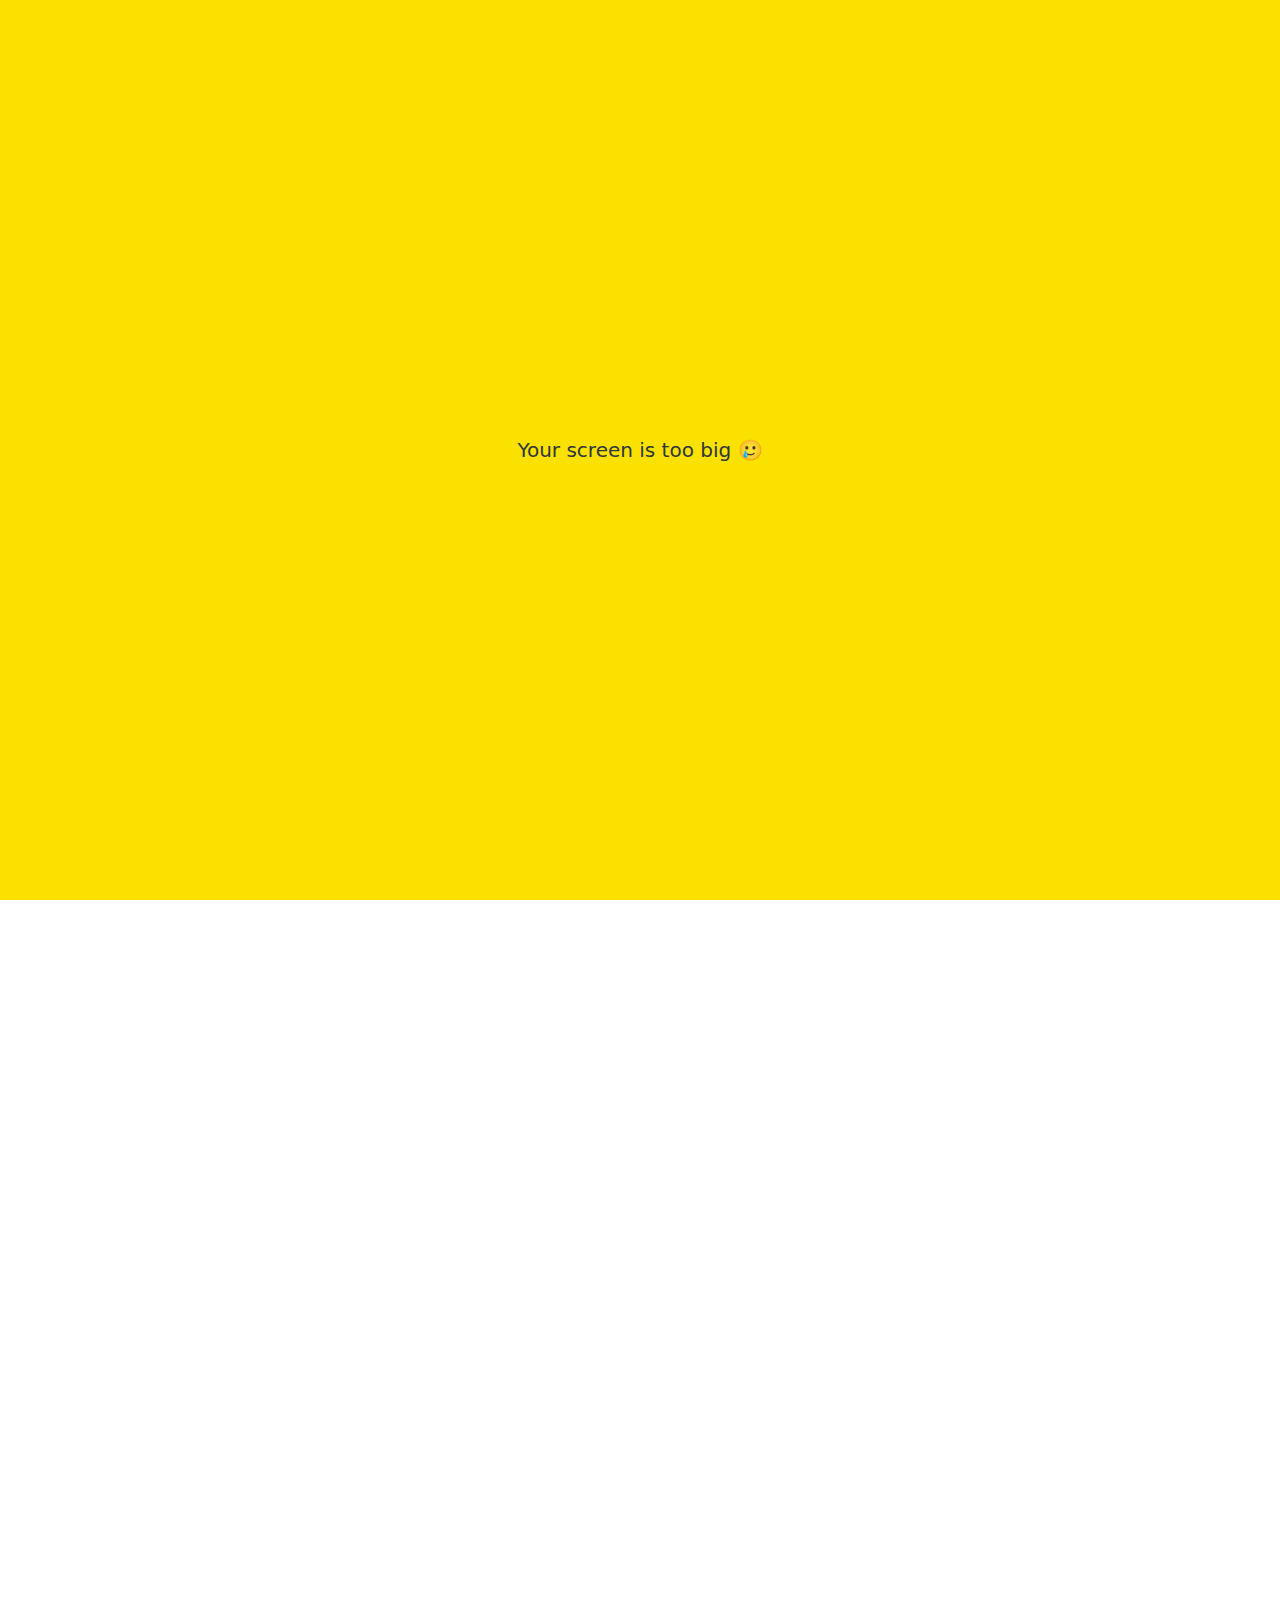
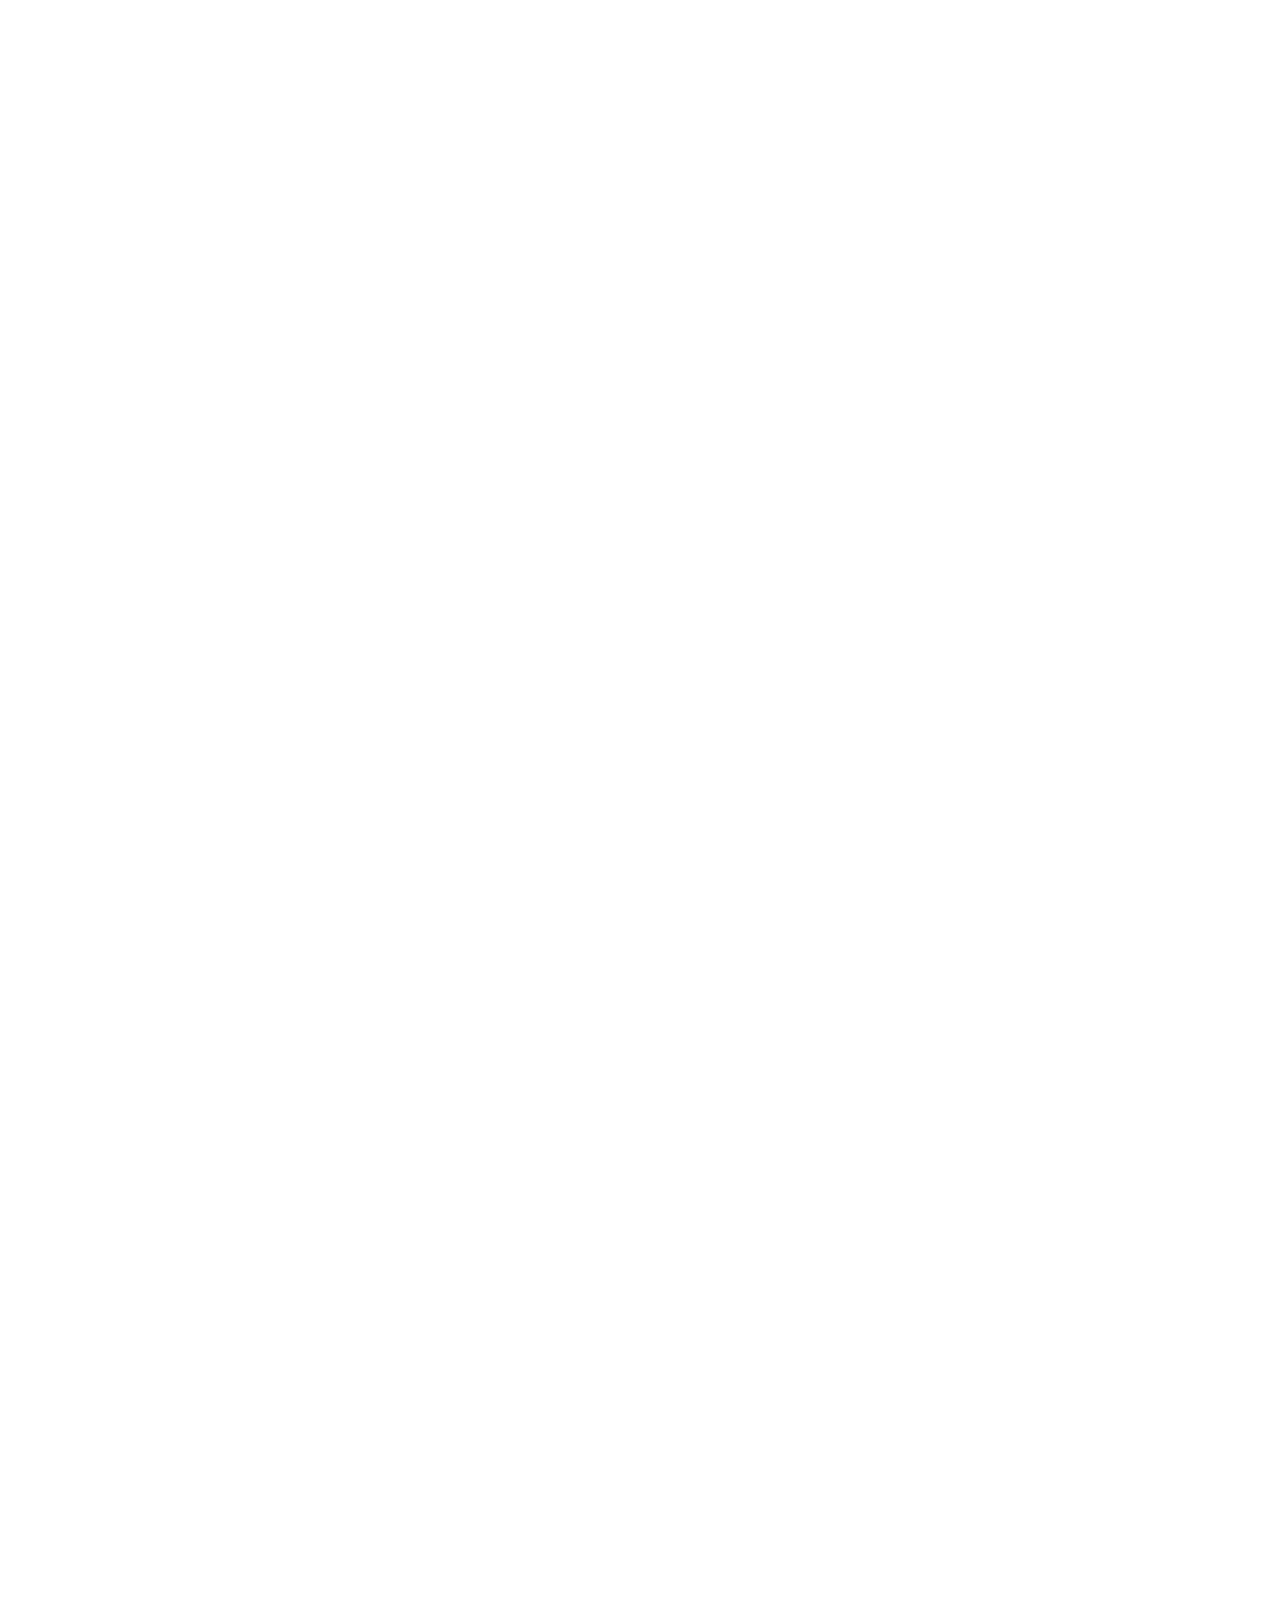
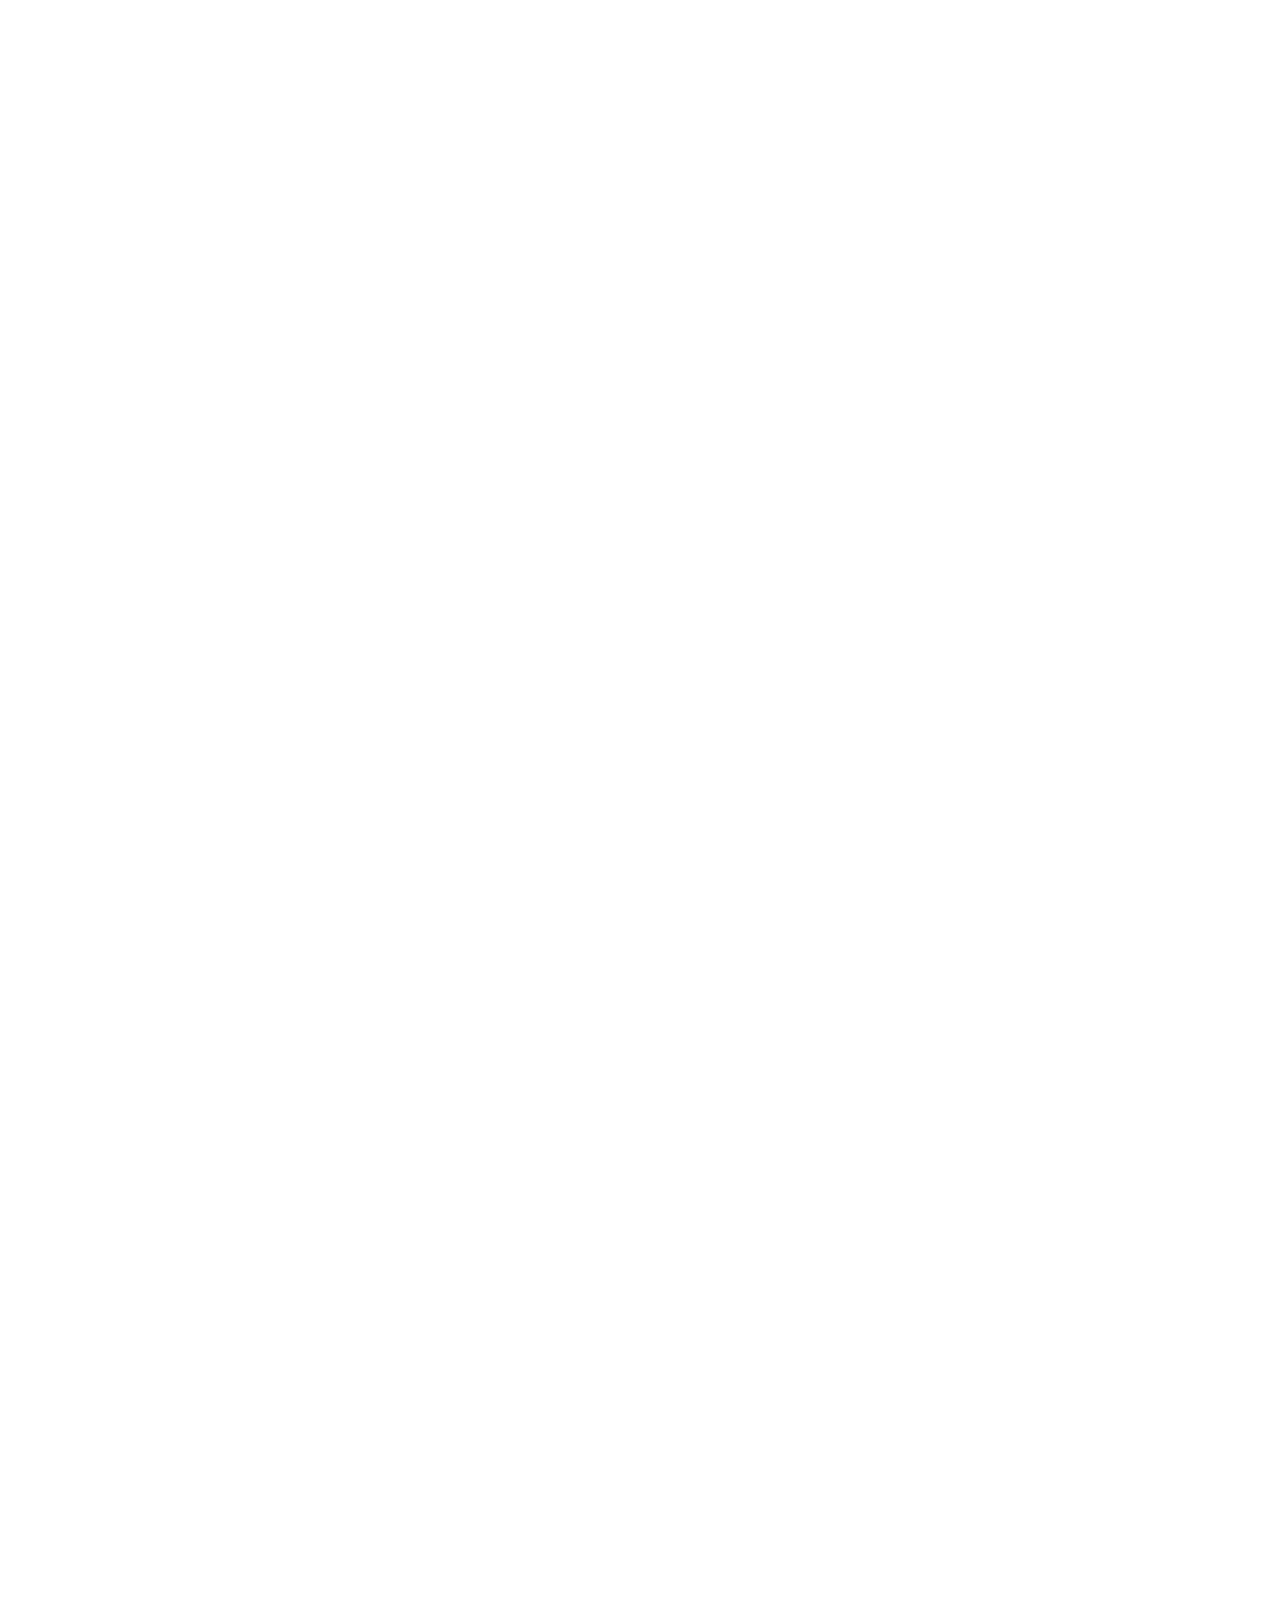
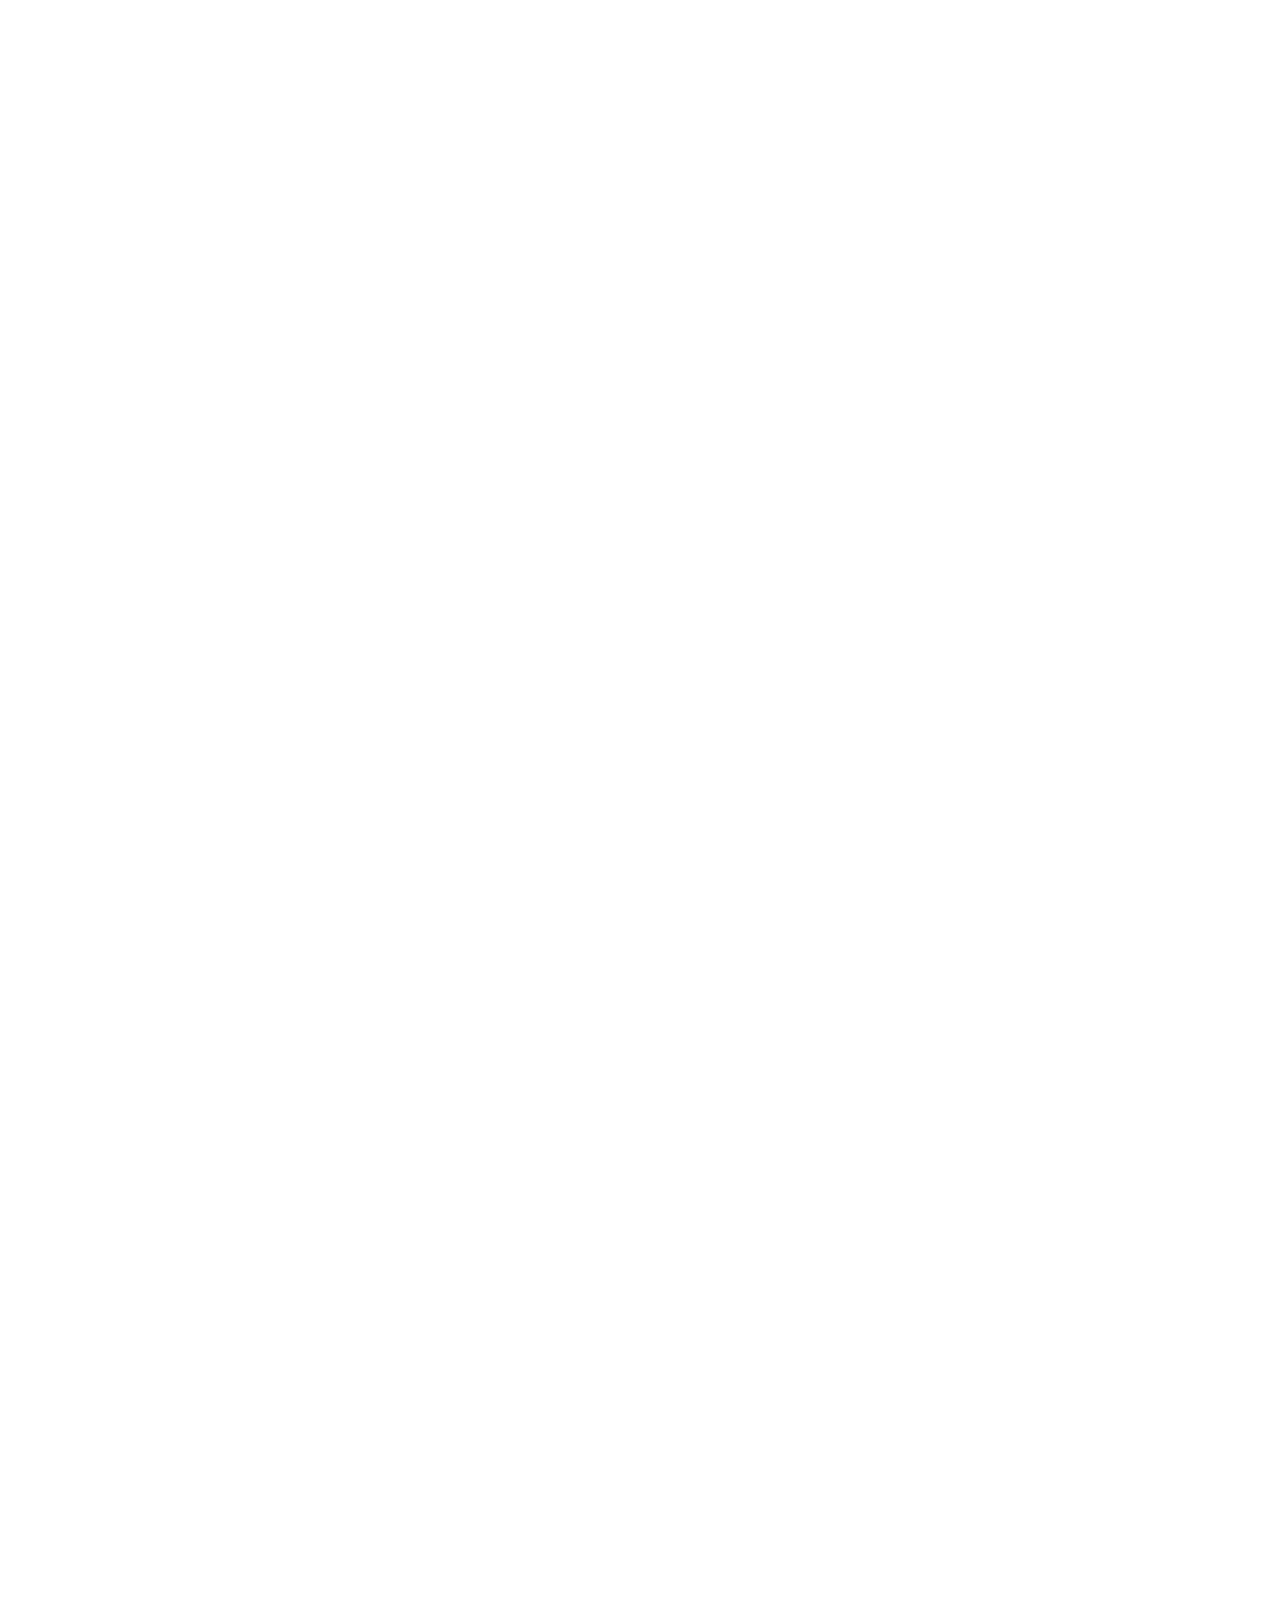
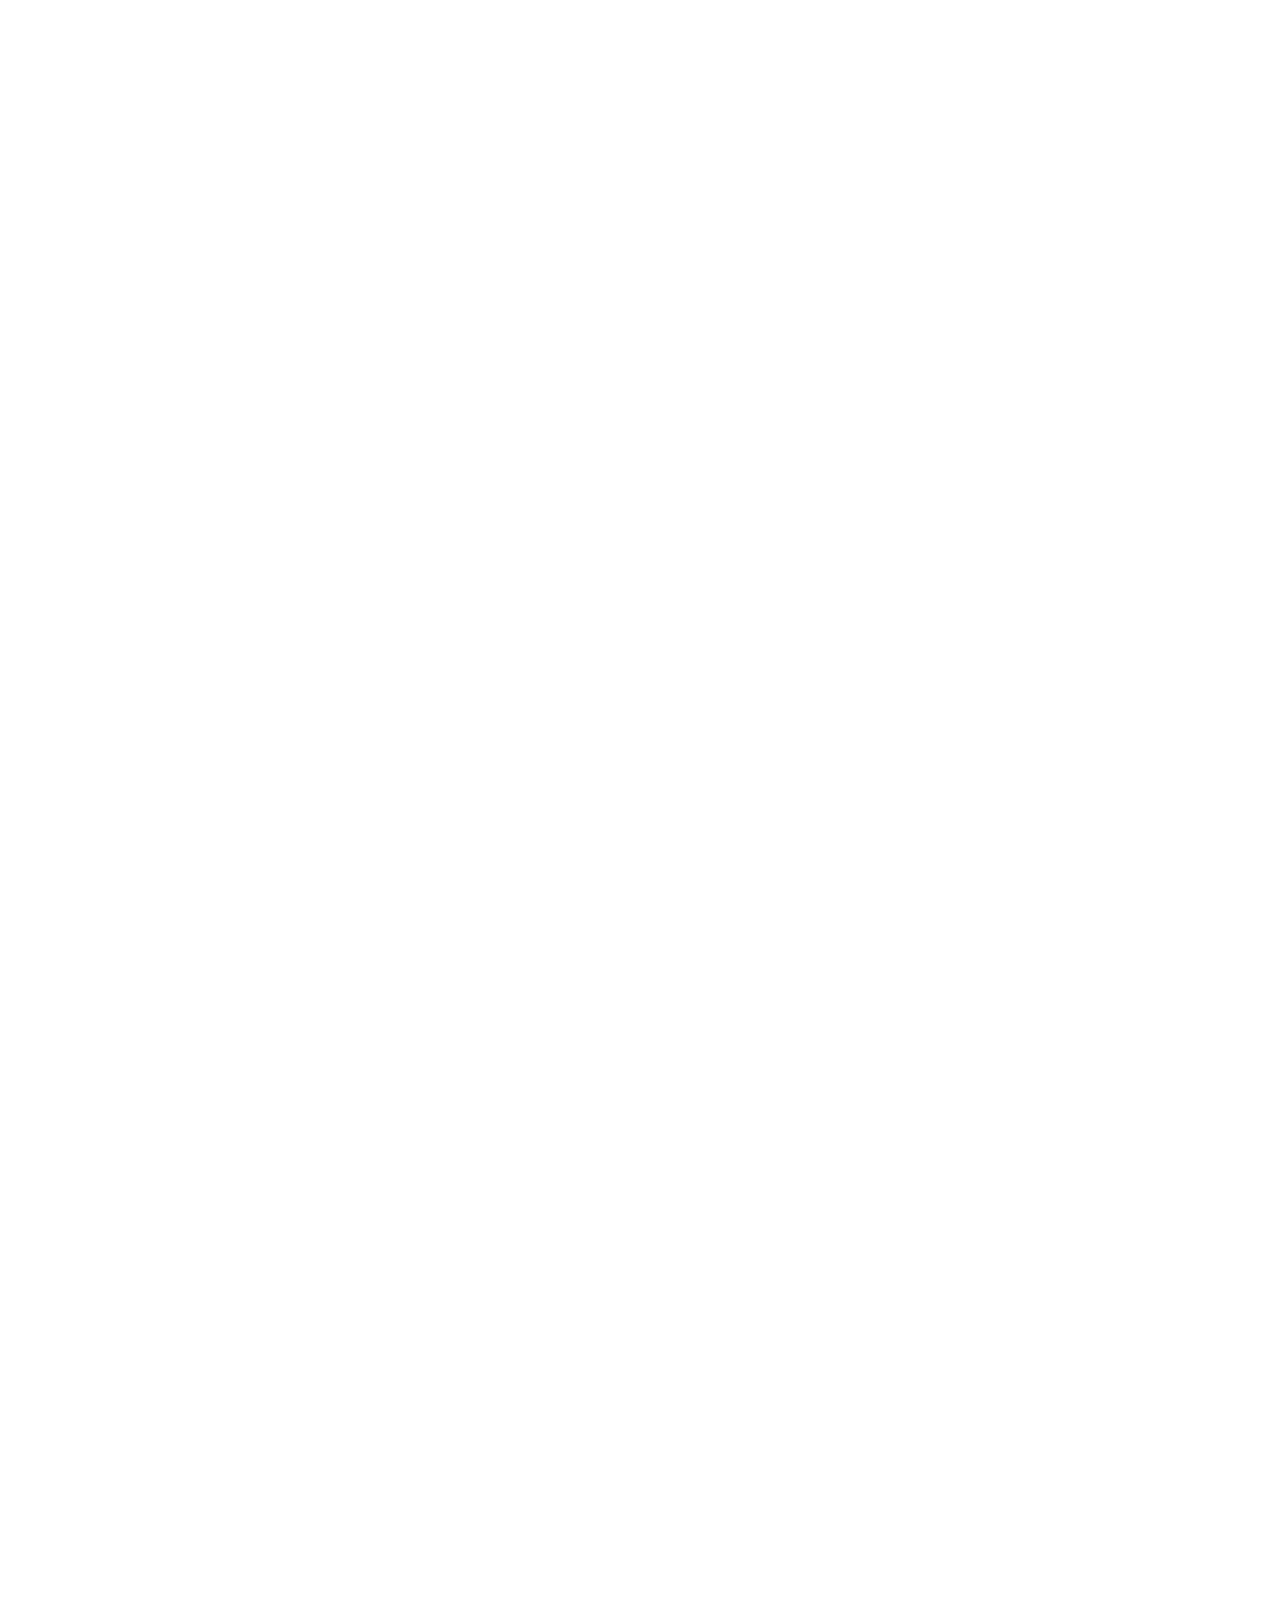
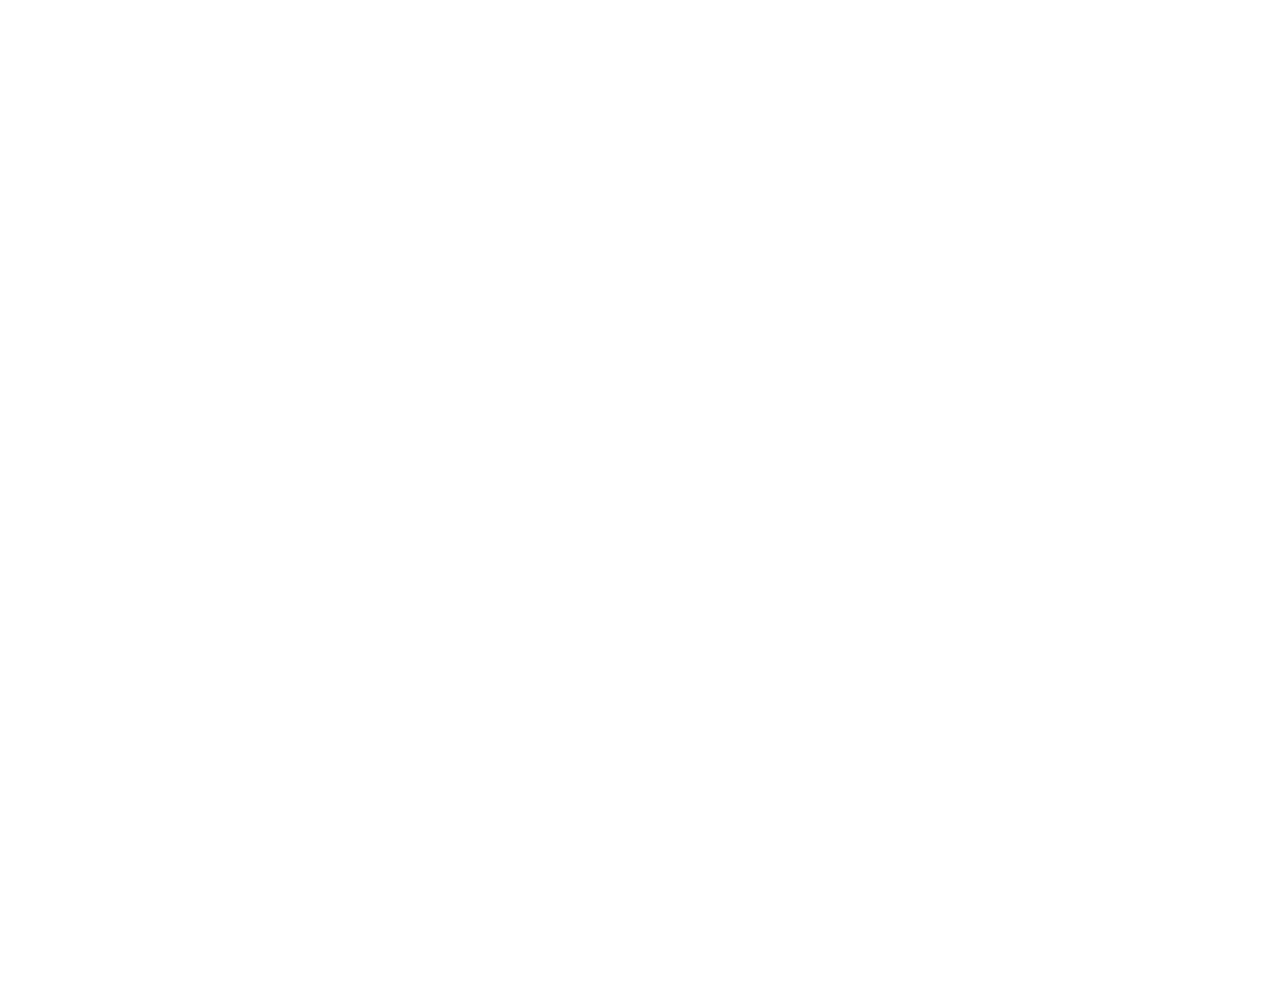
==== friends.html @ d77e9cbd "done" ====
<!DOCTYPE html>
<html lang="en">
<head>
    <meta charset="UTF-8">
    <meta http-equiv="X-UA-Compatible" content="IE=edge">
    <meta name="viewport" content="width=device-width, initial-scale=1.0">
    <link rel="stylesheet" href="css/styles.css">
    <title>Friends - Kokoa Talk</title>
</head>

<body>
    <div class="status-bar">
        <div class="status-bar__column">
            <span> No Service</span>
            <i class="fas fa-wifi"></i>
        </div>
        <div class="status-bar__column">
            <span>18:43</span>
        </div>
        <div class="status-bar__column">
            <span>11%</span>
            <i class="fas fa-battery-three-quarters"></i>
            <i class="fas fa-bolt"></i>
        </div>
    </div>

    <header class="screen-header">
        <h1 class="screen-header__title">Friends</h1>
        <div class="screen-header__icons">
            <span><i class="fas fa-search fa-lg"></i></span>
            <span><i class="fas fa-music fa-lg"></i></span>
            <a href="settings.html"><span><i class="fas fa-cog fa-lg"></i></span></a>
        </div>
    </header>

    <a id="friedns-display-link">
        <i class="fas fa-info-circle"></i>
        Friends' Names Display
        <i class="fas fa-chevron-right fa-sm"></i>
    </a>

    <main class="friends-screen">
        <div class="user-component">
            <div class="user-component__column">
                <img class="user-component__avatar user-component__avatar--xl" src="https://d1telmomo28umc.cloudfront.net/media/public/avatars/mature0722-1662482325.jpg" alt="">
                <div class="user-component__text">
                    <h4 class="user-component__title">Kang Mireu</h4>
                    <!-- <h6 class="user-component__subtitle">this text is subtitle</h6> -->
                </div>
            </div>
            <div class="user-component__column">
            </div>
        </div>
        <div class="friends-screen__channel">
             <div class="friends-screen__channel-header">
                Channel
                <i class="fas fa-chevron-up fa-sm"></i>
             </div>
        </div>
        <div class="user-component">
            <div class="user-component__column">
                <img class="user-component__avatar user-component__avatar--sm" src="http://kormedi.com/wp-content/uploads/2021/01/eab3a0ec9691ec9db4-580x387.jpg" alt="">
                <div class="user-component__text">
                    <h4 class="user-component__title user-component__title--not-bold">Kang Mireu</h4>
                </div>
            </div>
            <div class="user-component__column">
                <div>
                    <span>2</span>
                    <i class="fas fa-chevron-right fa-sm"></i>
                </div>
 
            </div>
        </div>
    </main>
    <nav class="nav">
        <ul class="nav__list">
            <li class="nav__btn">
                <a class="nav__link" href="friends.html">
                    <i class="fas fa-user fa-2x"></i>
                </a>
            </li>
            <li class="nav__btn">
                <a class="nav__link" href="chats.html">
                    <span class="nav__notification badge">1</span>
                    <i class="far fa-comment fa-2x"></i>
                </a>
            </li>
            <li class="nav__btn">
                <a class="nav__link" href="find.html">
                    <i class="fas fa-search fa-2x"></i>
                </a>
            </li>
            <li class="nav__btn">
                <a class="nav__link" href="more.html">
                    <span class="red-dot"></span>
                    <i class="fas fa-ellipsis-h fa-2x"></i>
                </a>
            </li>
        </ul>
    </nav>
    <div id="splash-screen">
        <i class="fas fa-comment"></i>
    </div>

    <div id="no-mobile">
        <span>Your screen is too big 🥲</span>
    </div>

    <script src="https://kit.fontawesome.com/6478f529f2.js"
    crossorigin="anonymous"></script>
</body>
</html>
<i ></i>
---- css/styles.css ----
@import url('https://fonts.googleapis.com/css2?family=Open+Sans:wght@500;600;700&display=swap');
@import "reset.css";
@import "variables.css";

/* componentes */
@import "components/status-bar.css";
@import "components/nav-ber.css";
@import "components/screen-header.css";
@import "components/user-component.css";
@import "components/badge.css";
@import "components/icon-row.css";
@import "components/alt-screen-header.css";
@import "components/no-mobile.css";

/* Screens */
@import "screens/login.css";
@import "screens/friends.css";
@import "screens/find.css";
@import "screens/more.css";
@import "screens/settings.css";
@import "screens/chat.css";

body{
    font-family:system-ui, -apple-system, BlinkMacSystemFont, 'Segoe UI', Roboto, Oxygen, Ubuntu, Cantarell, 'Open Sans', 'Helvetica Neue', sans-serif;
    height: 1000vh;
    color: #2e363e;
}
.main-screen{
    padding: 0px var(--horizontal-space);
}
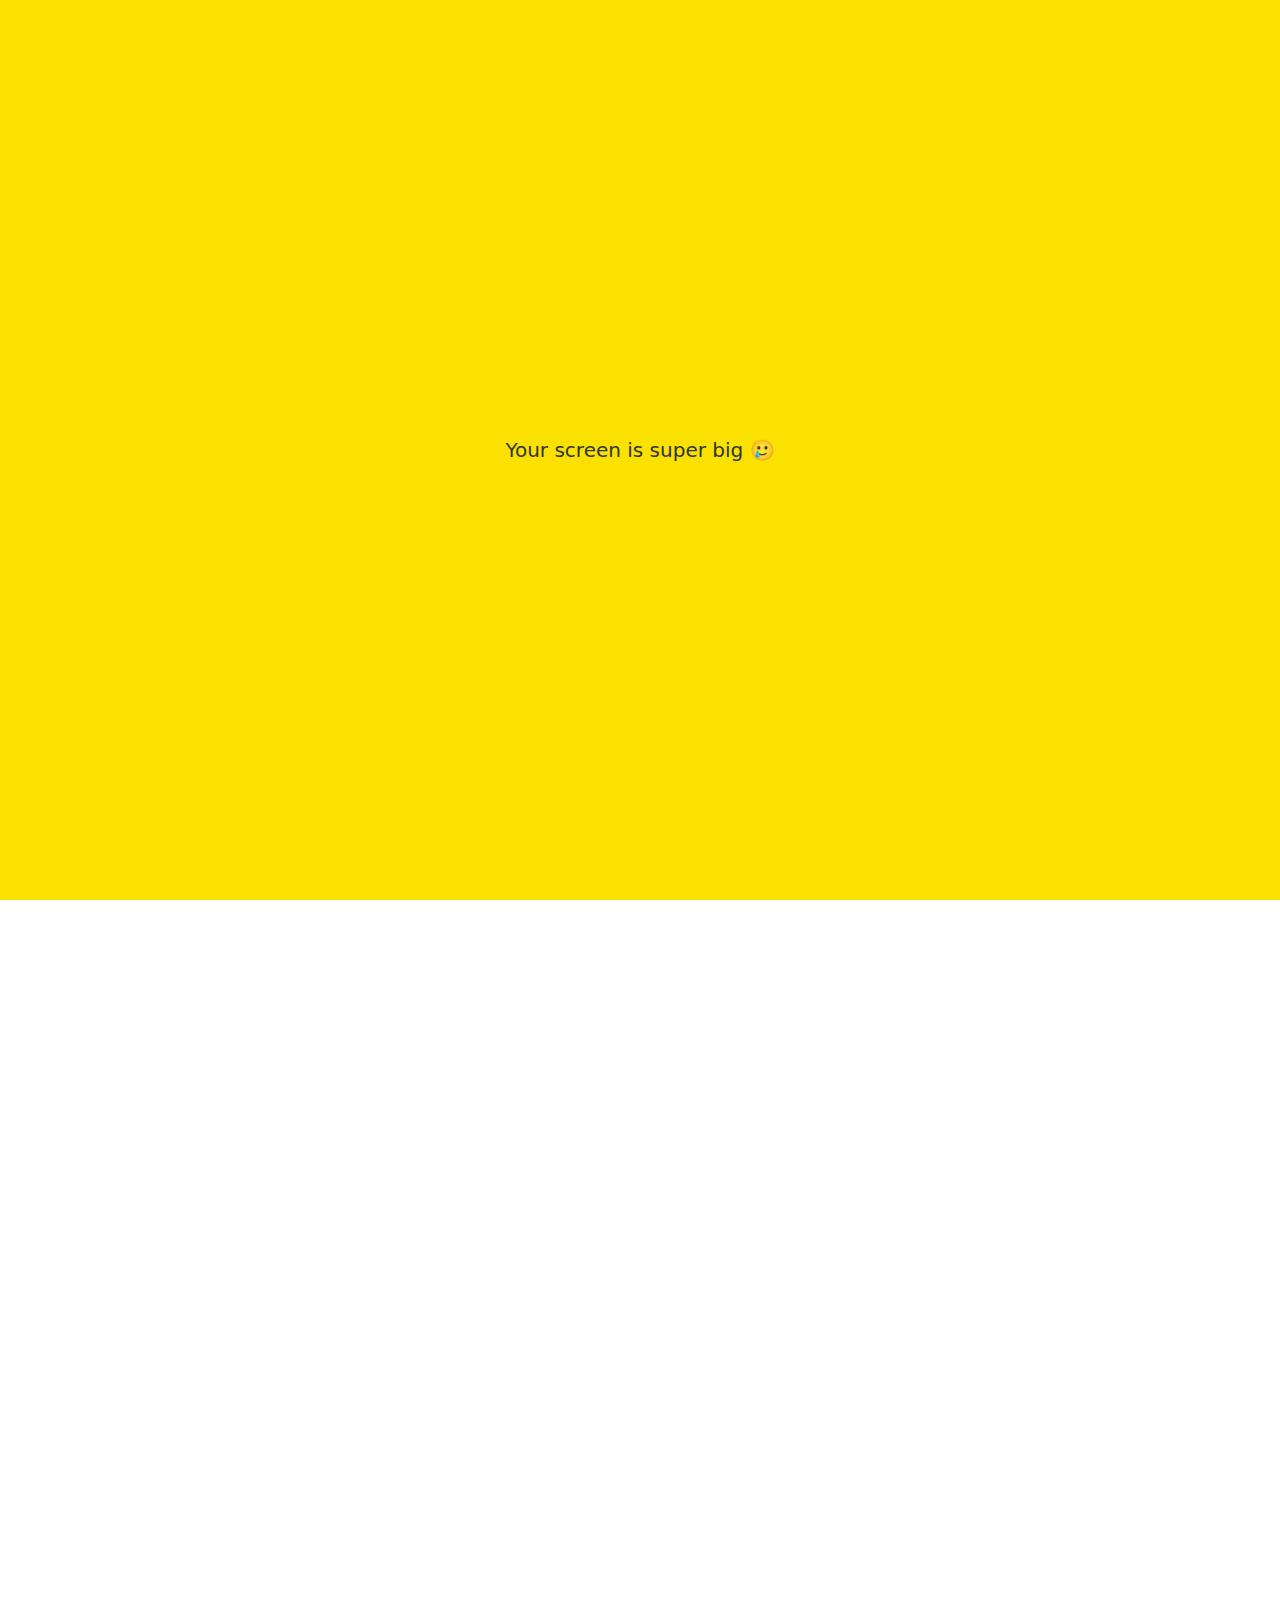
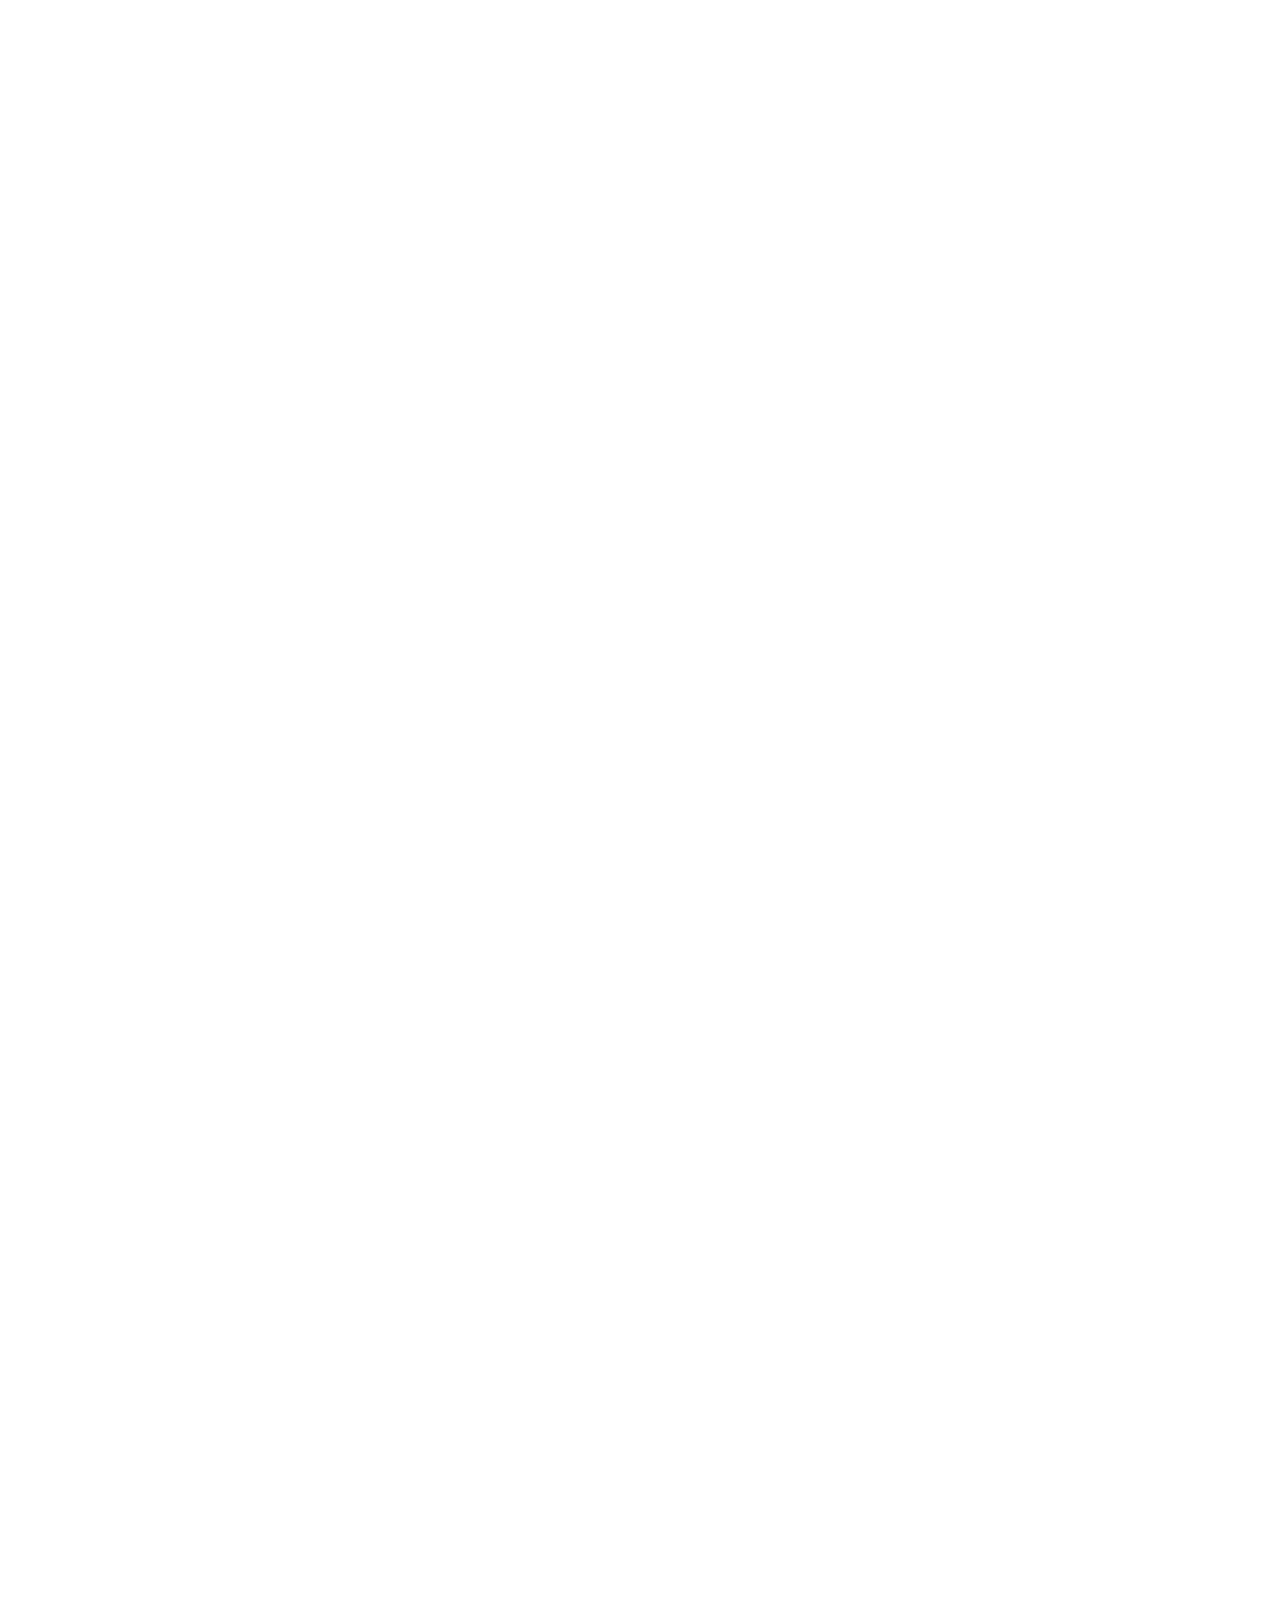
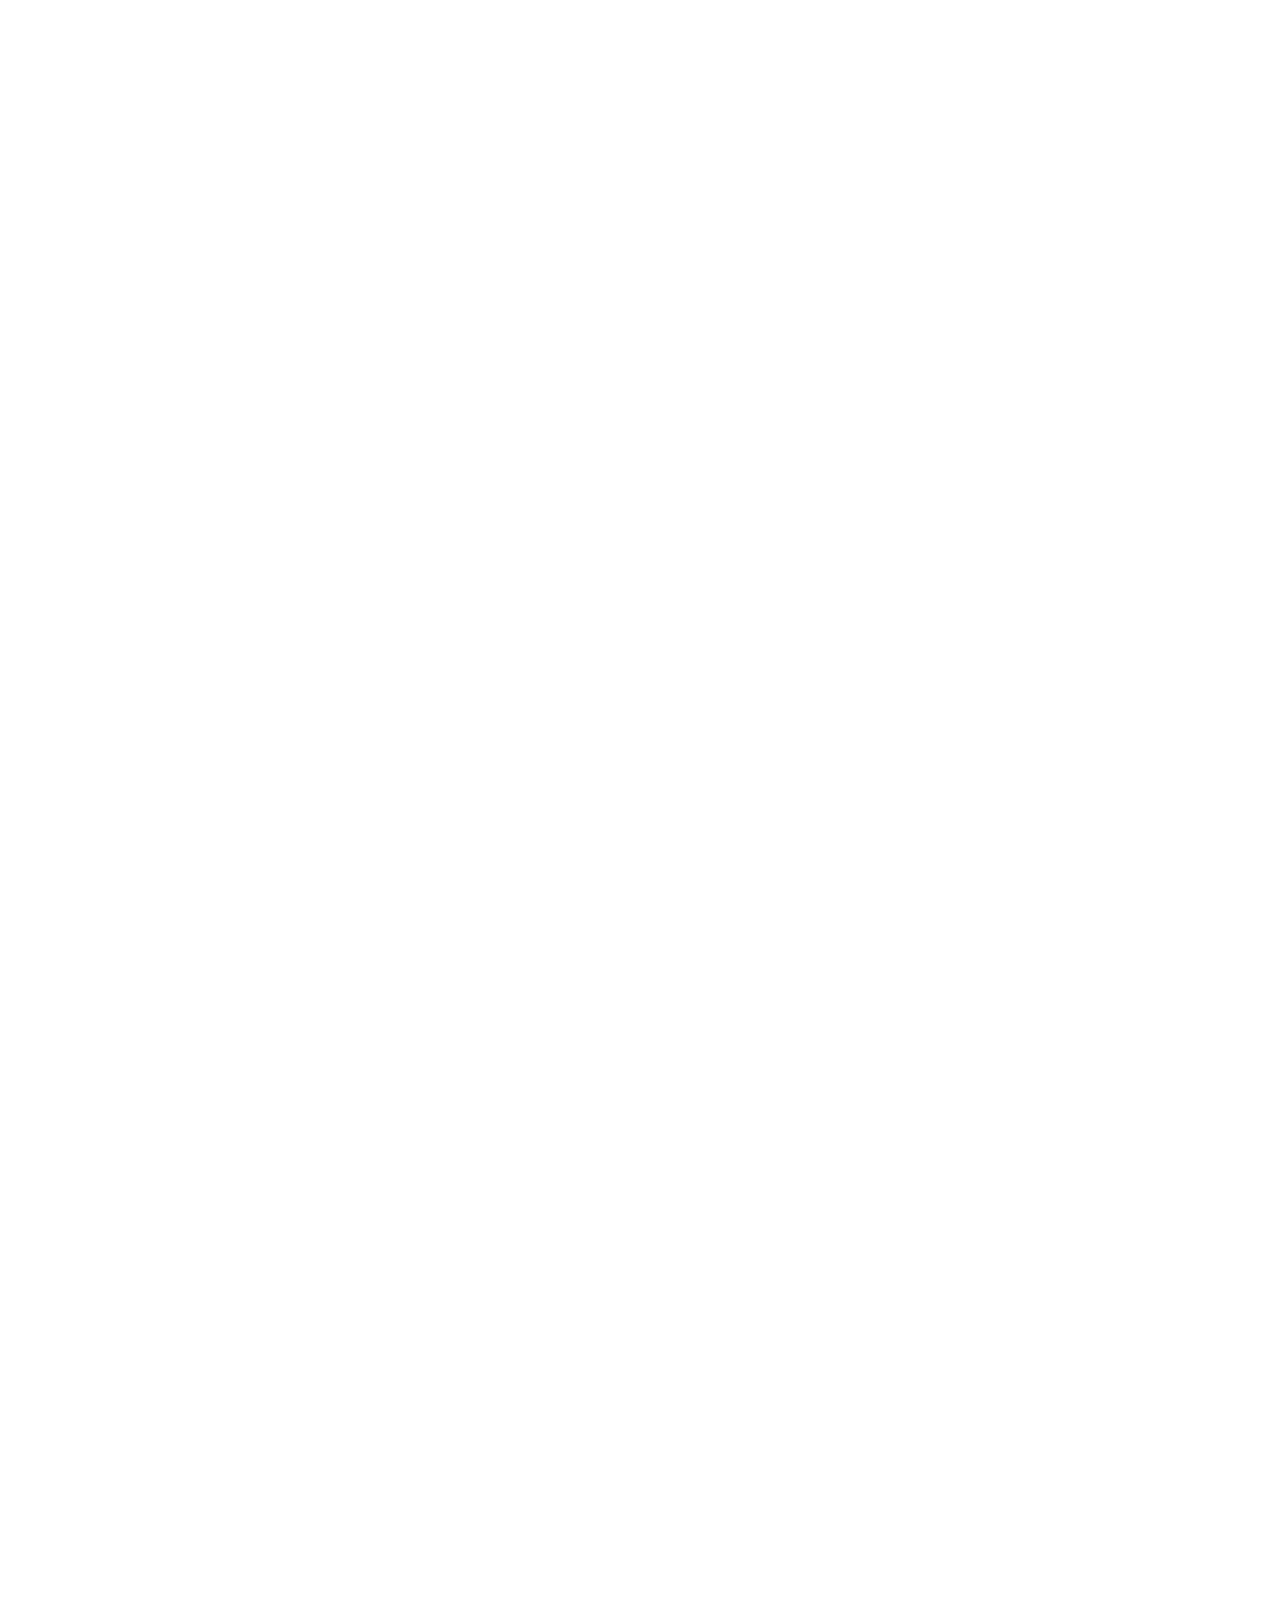
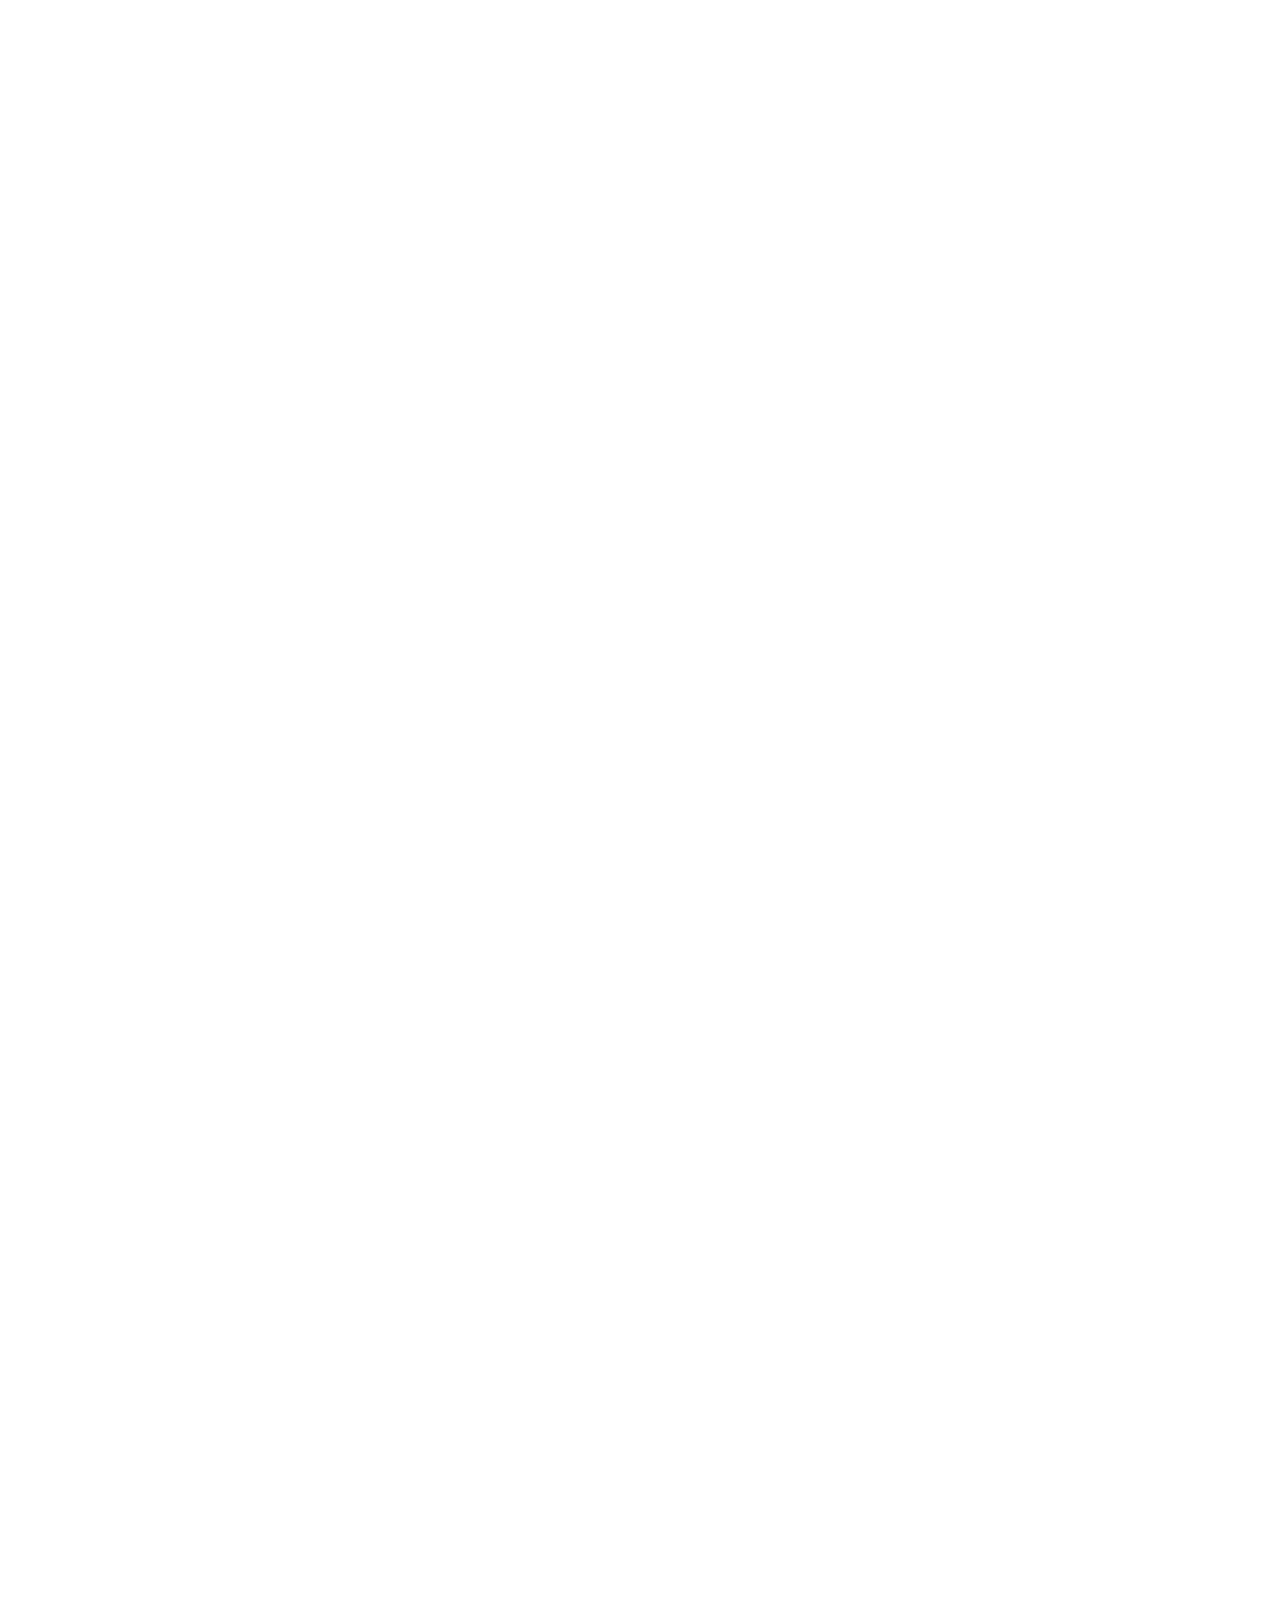
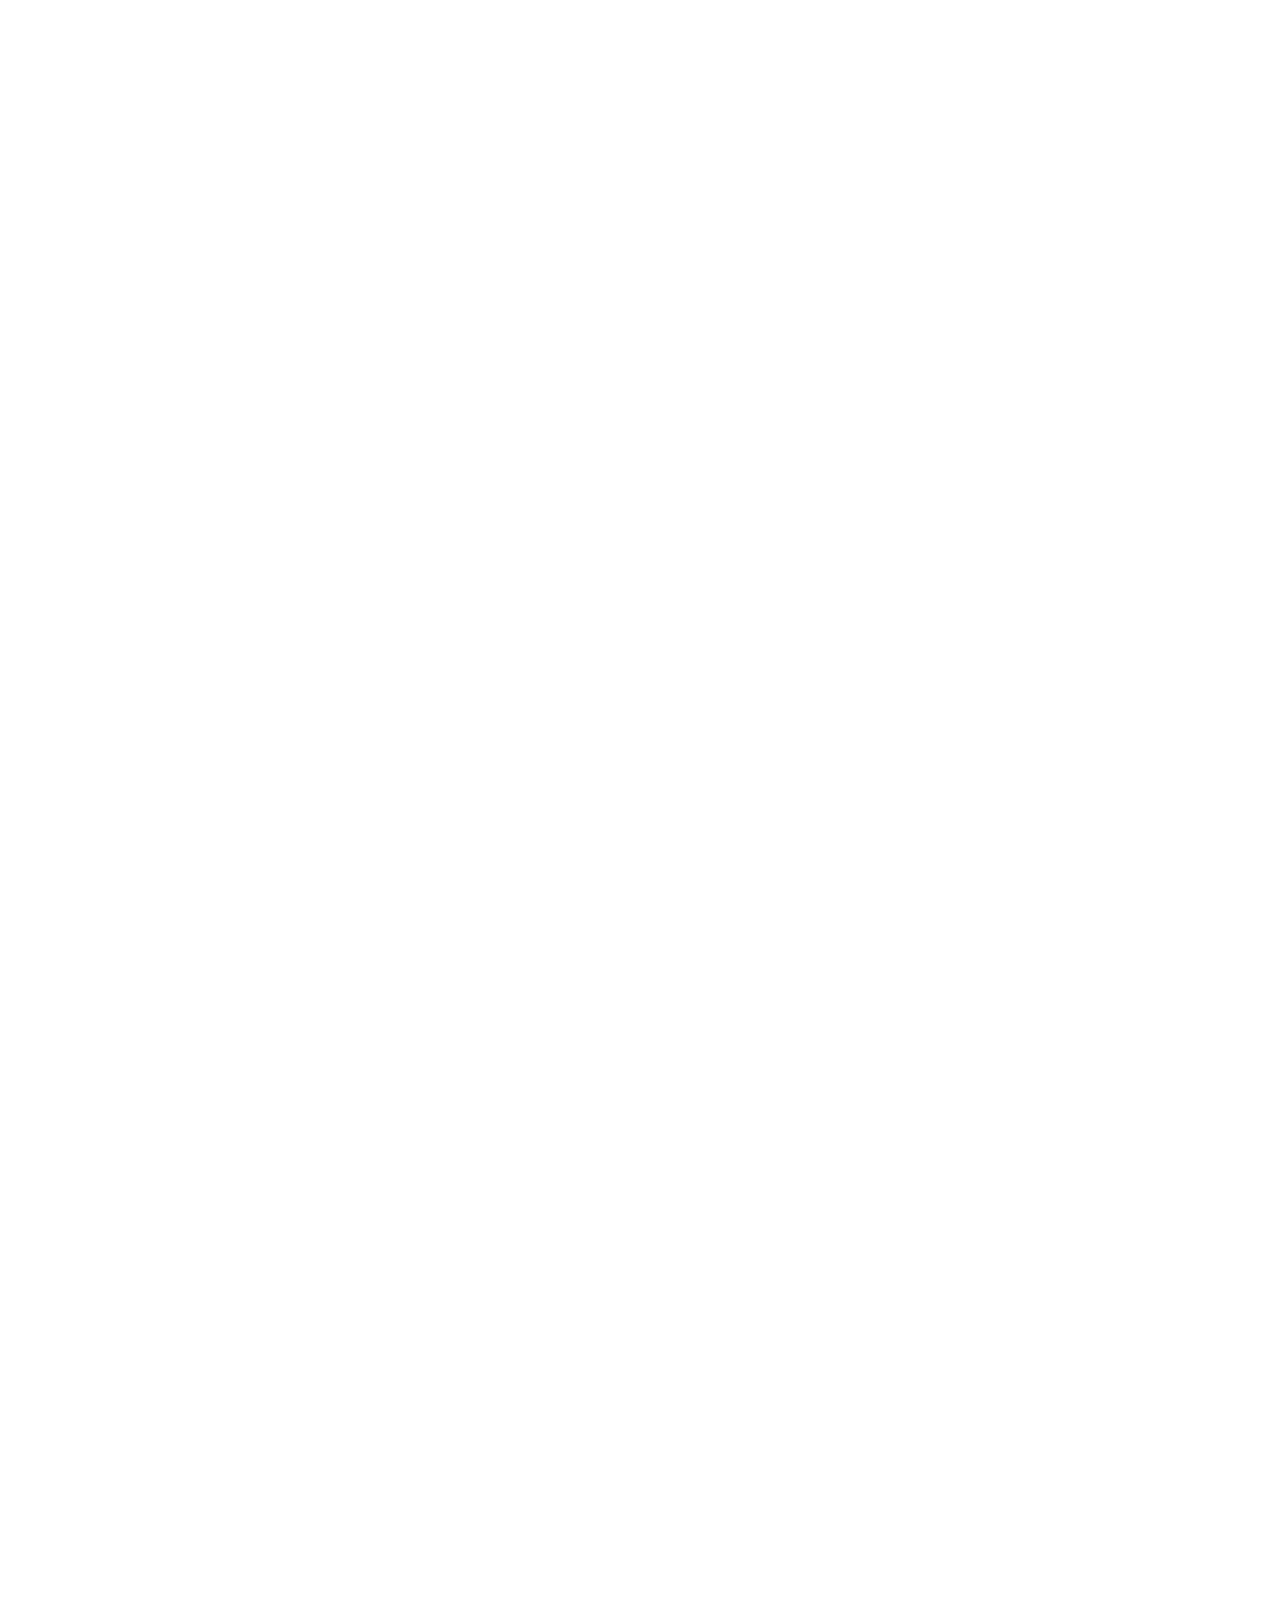
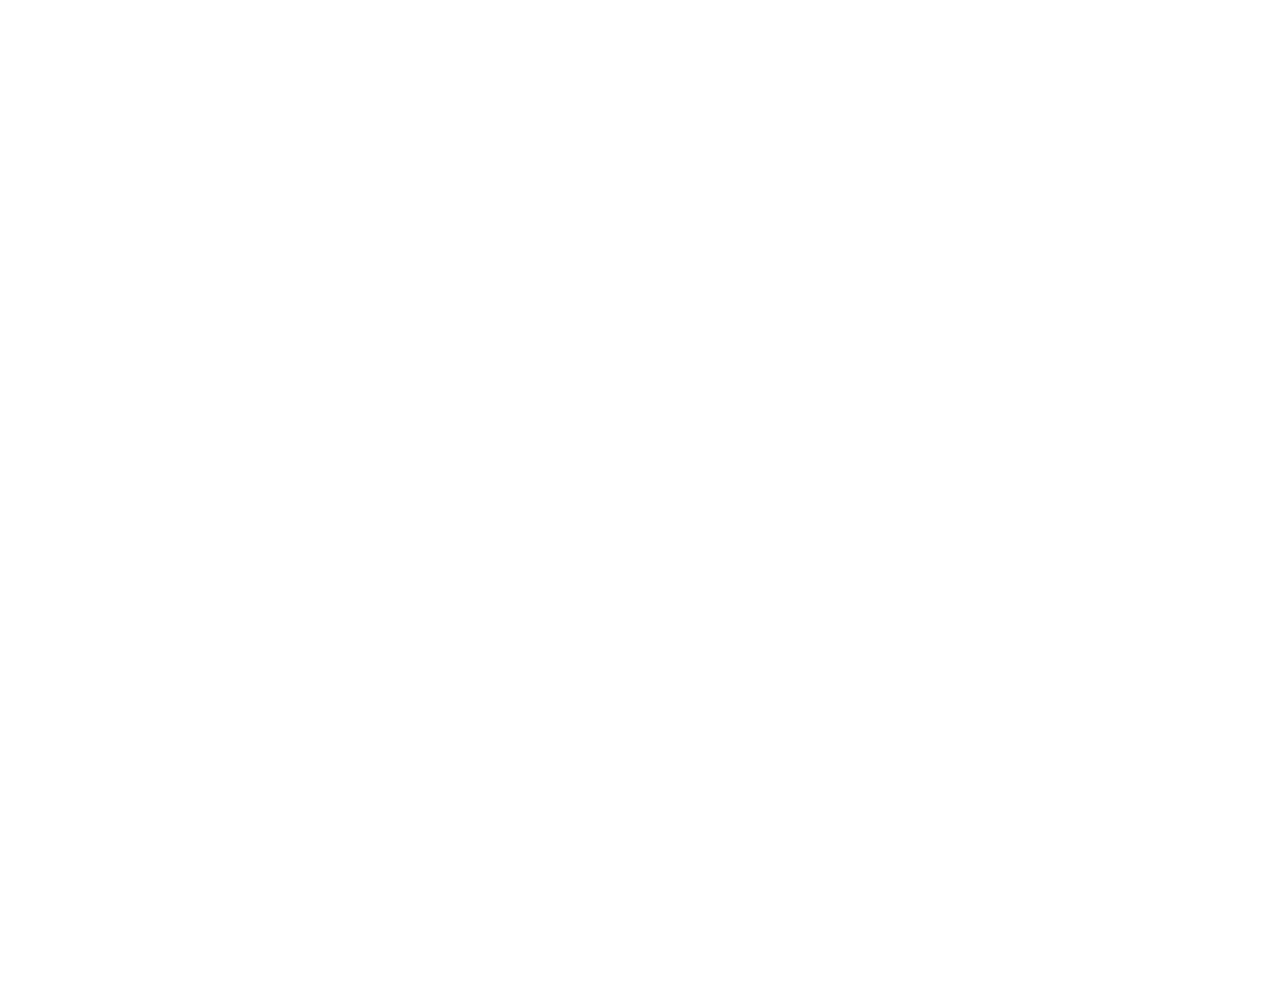
==== commit 4a6b5ad6: "too -> super" ====
--- a/friends.html
+++ b/friends.html
@@ -104,7 +104,7 @@
     </div>
 
     <div id="no-mobile">
-        <span>Your screen is too big 🥲</span>
+        <span>Your screen is super big 🥲</span>
     </div>
 
     <script src="https://kit.fontawesome.com/6478f529f2.js"
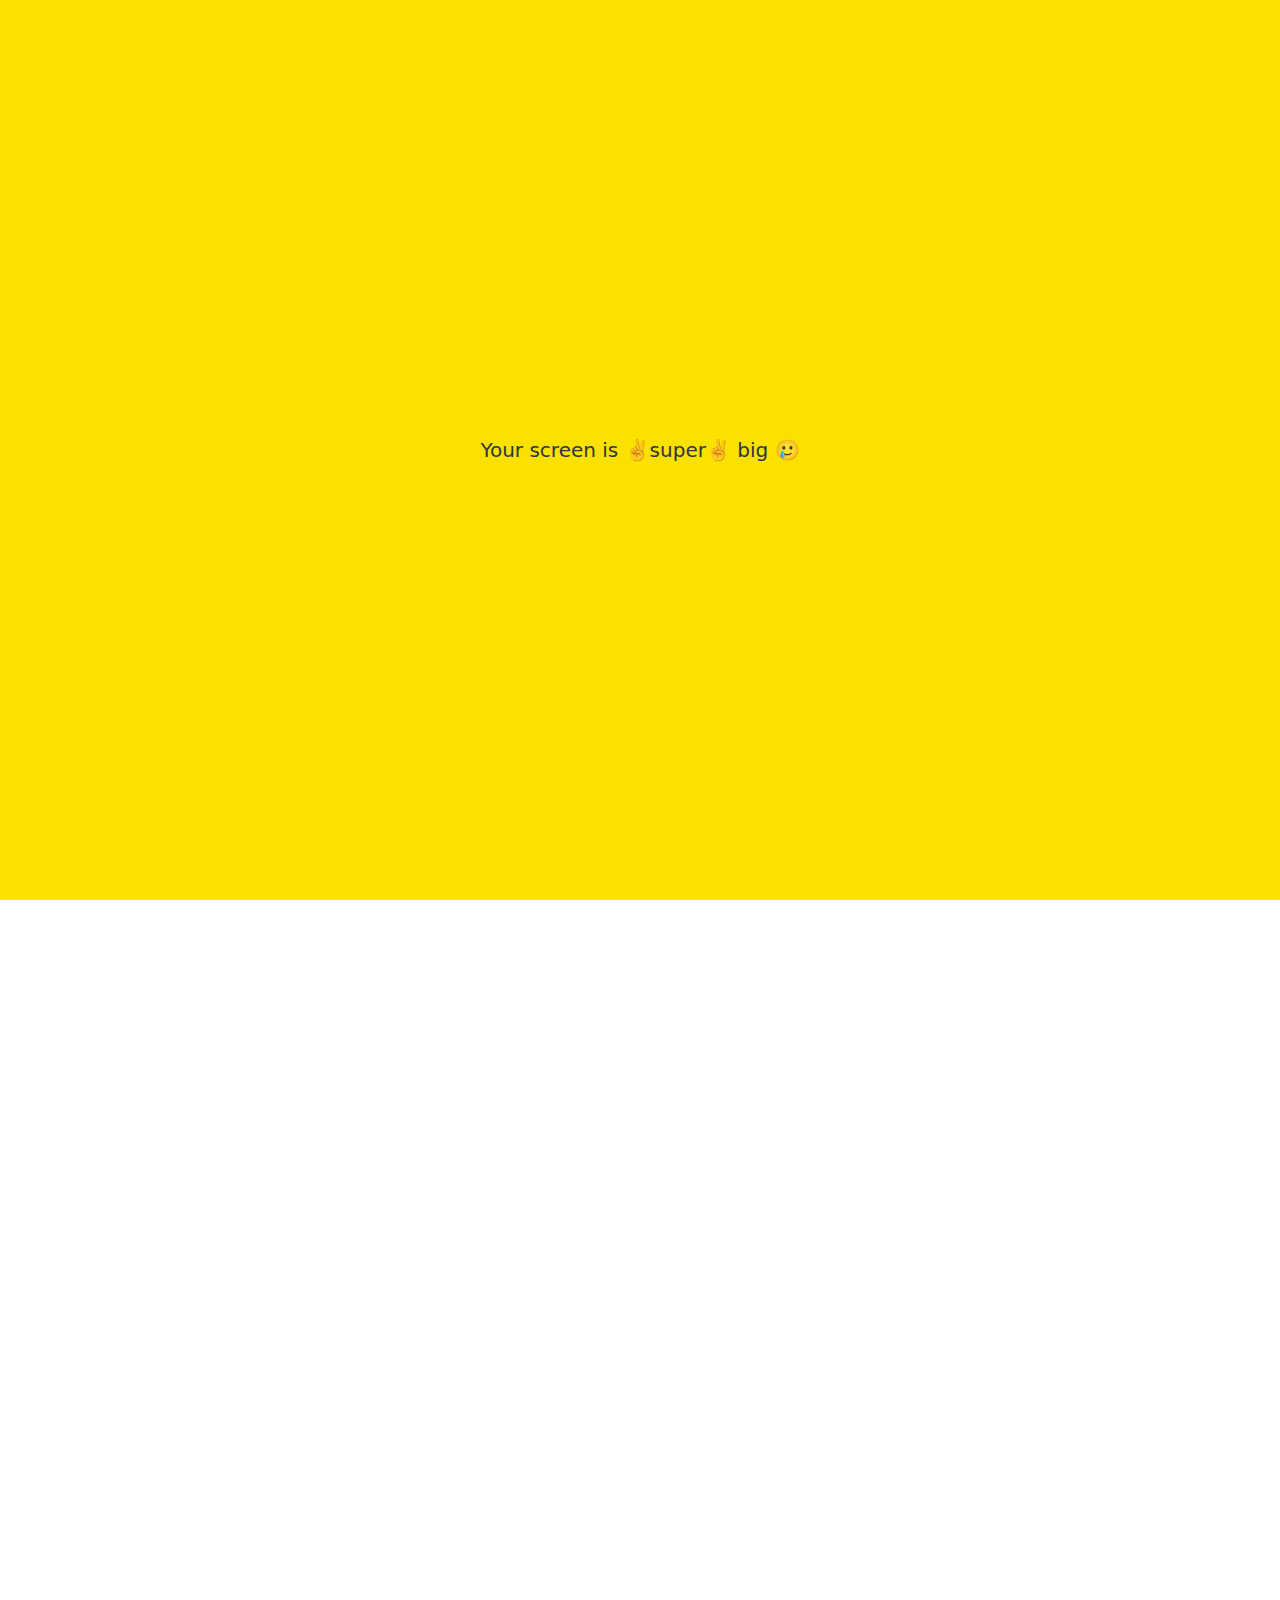
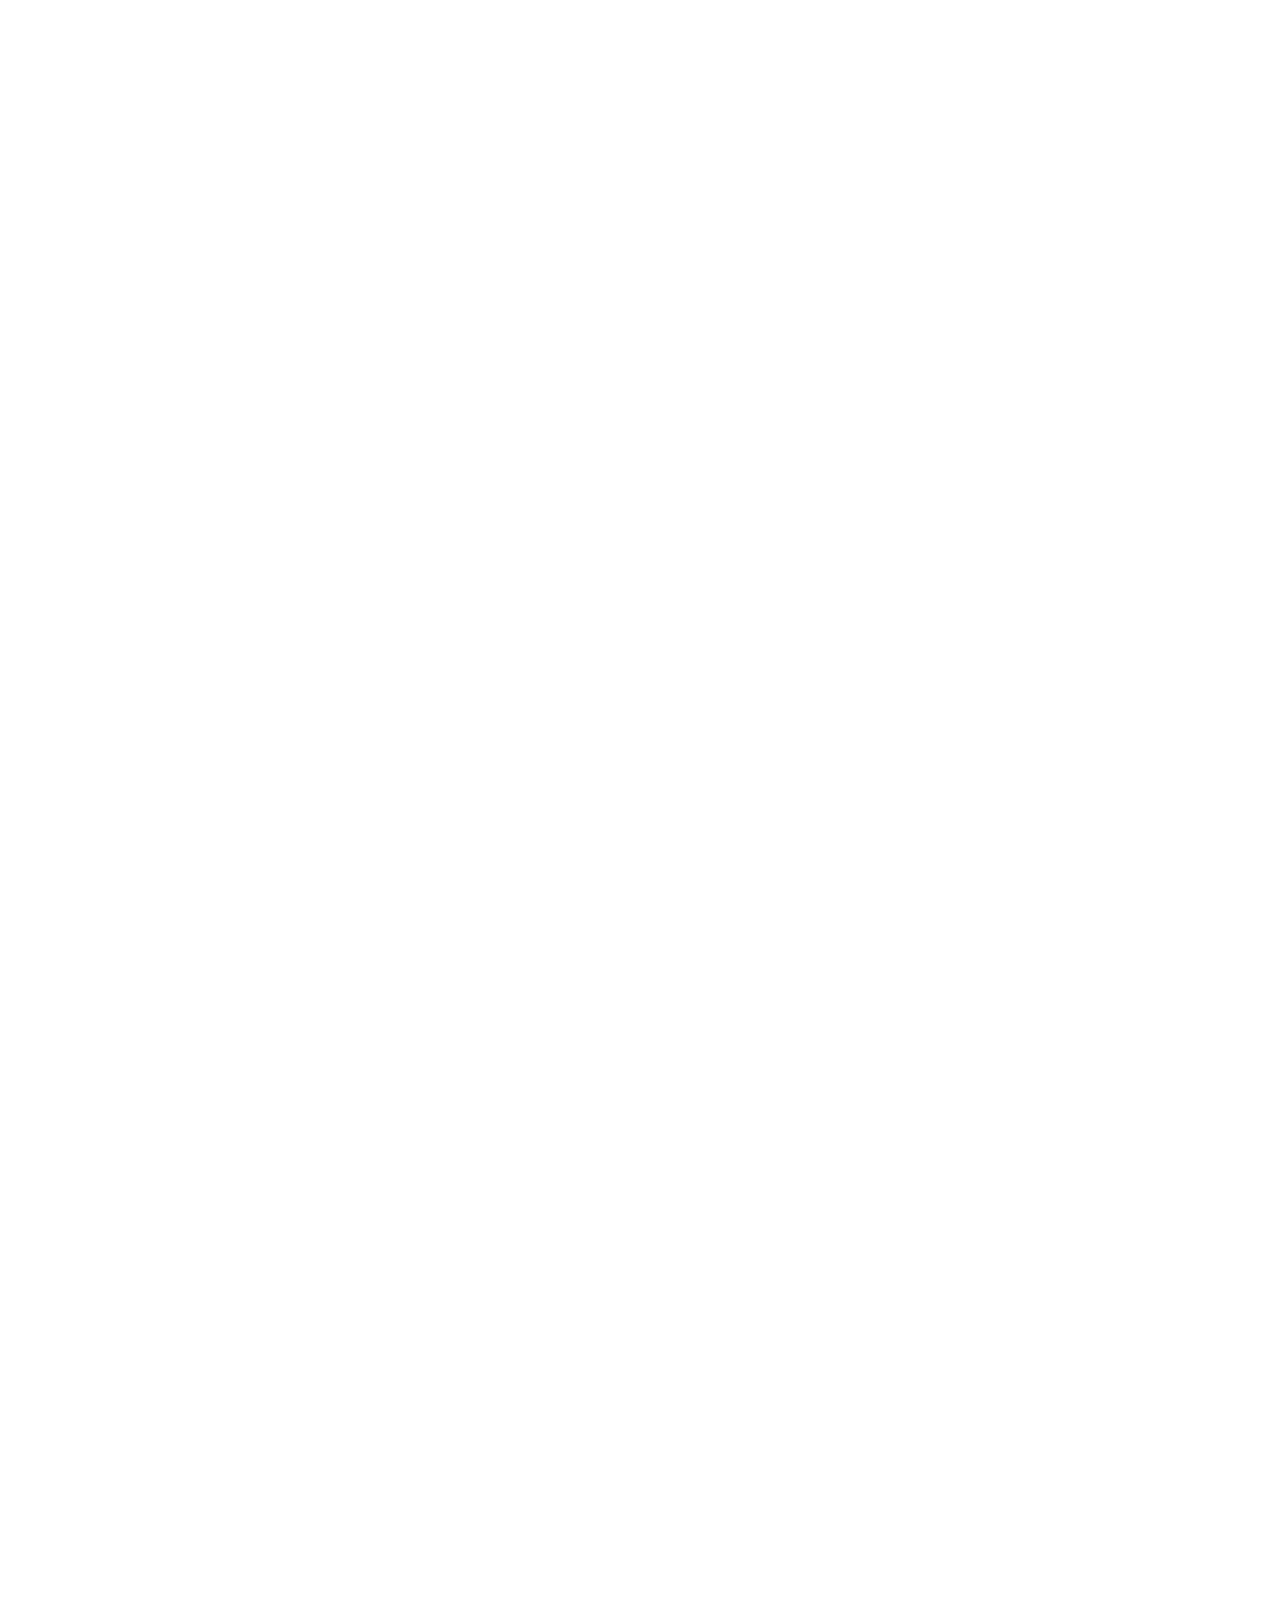
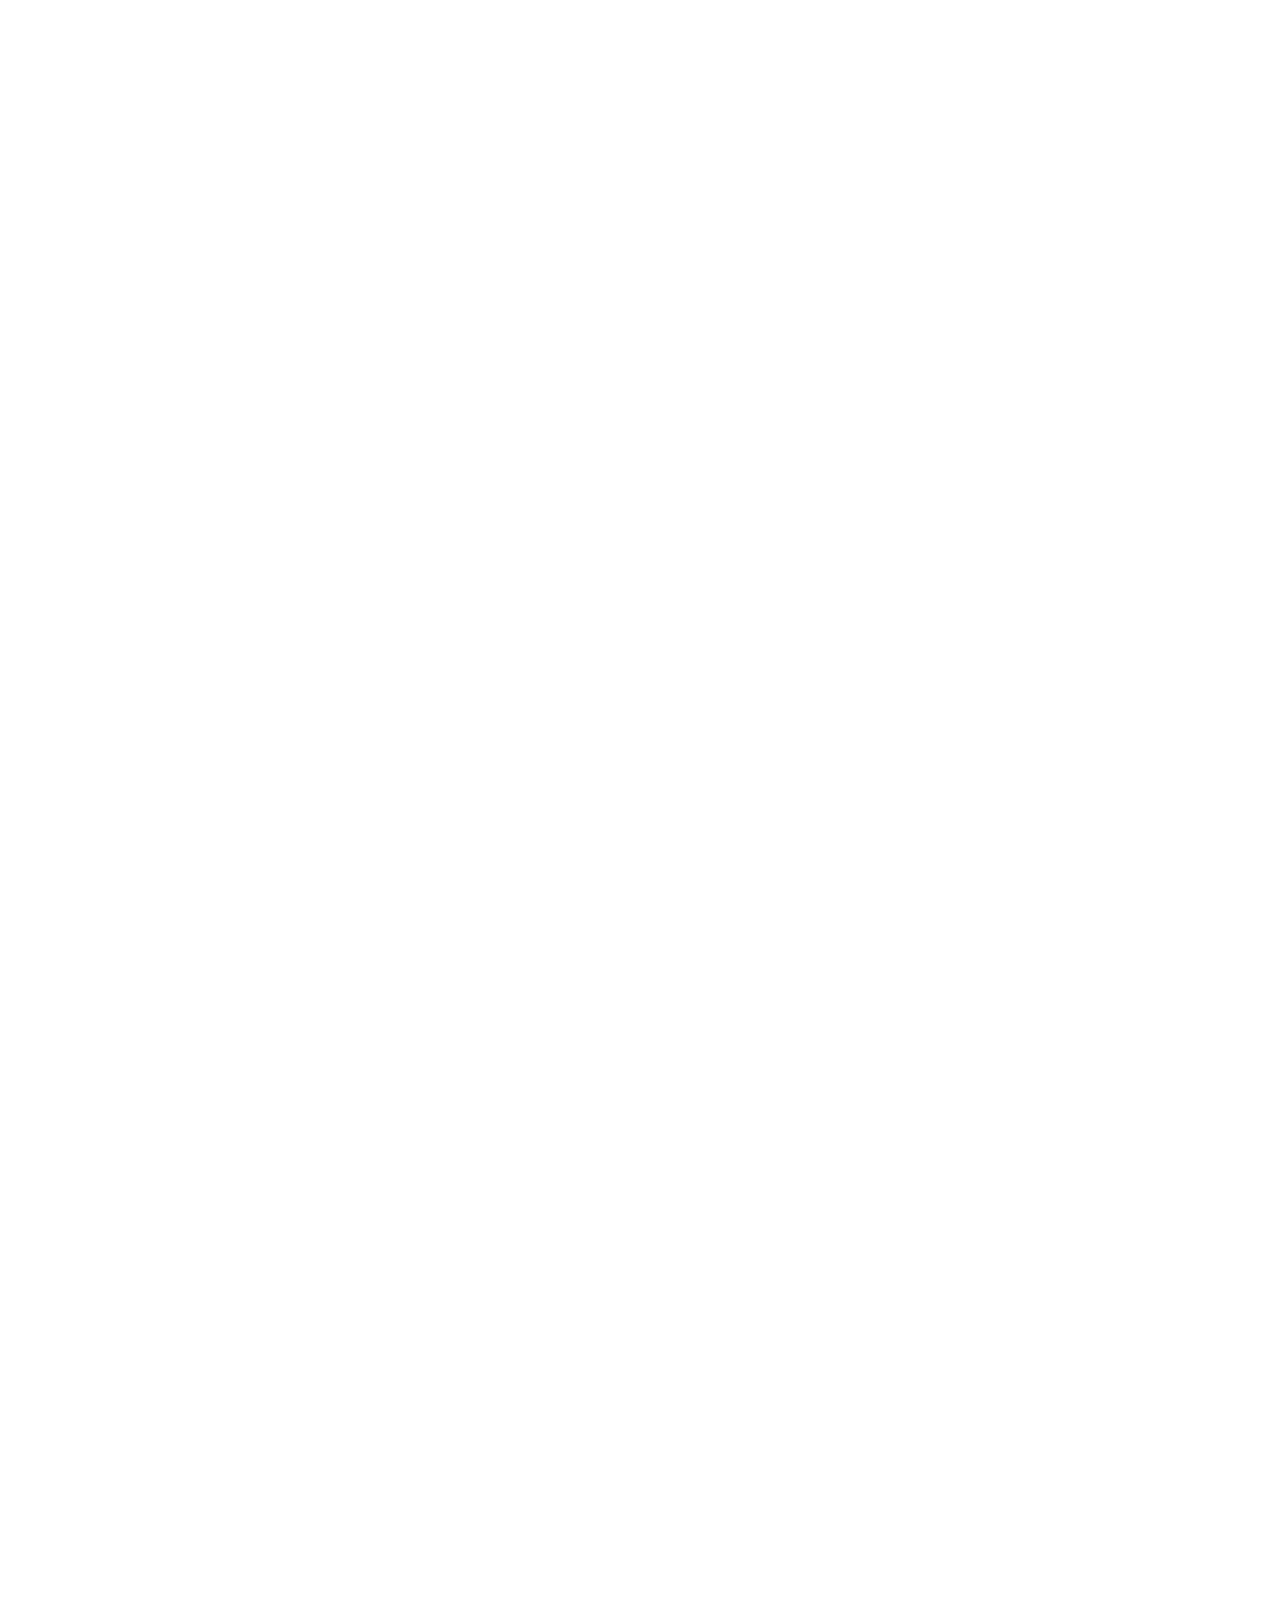
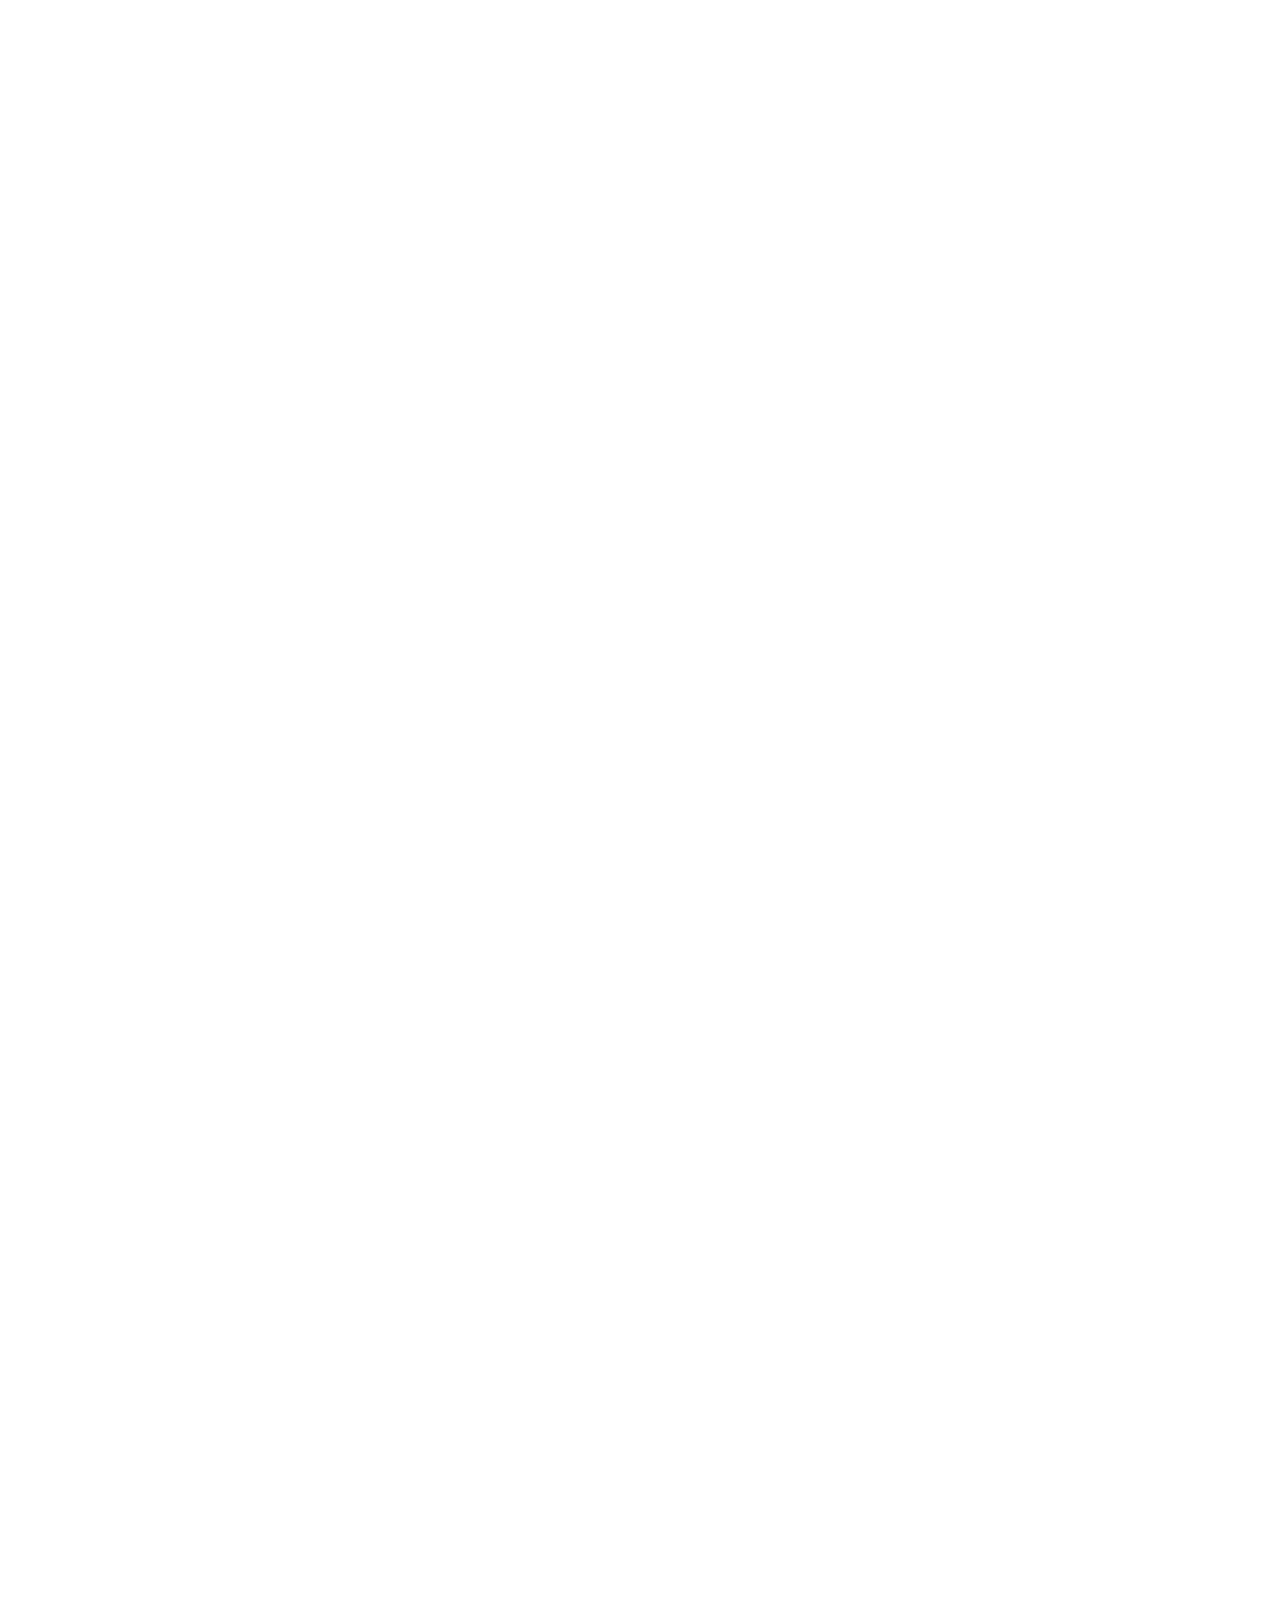
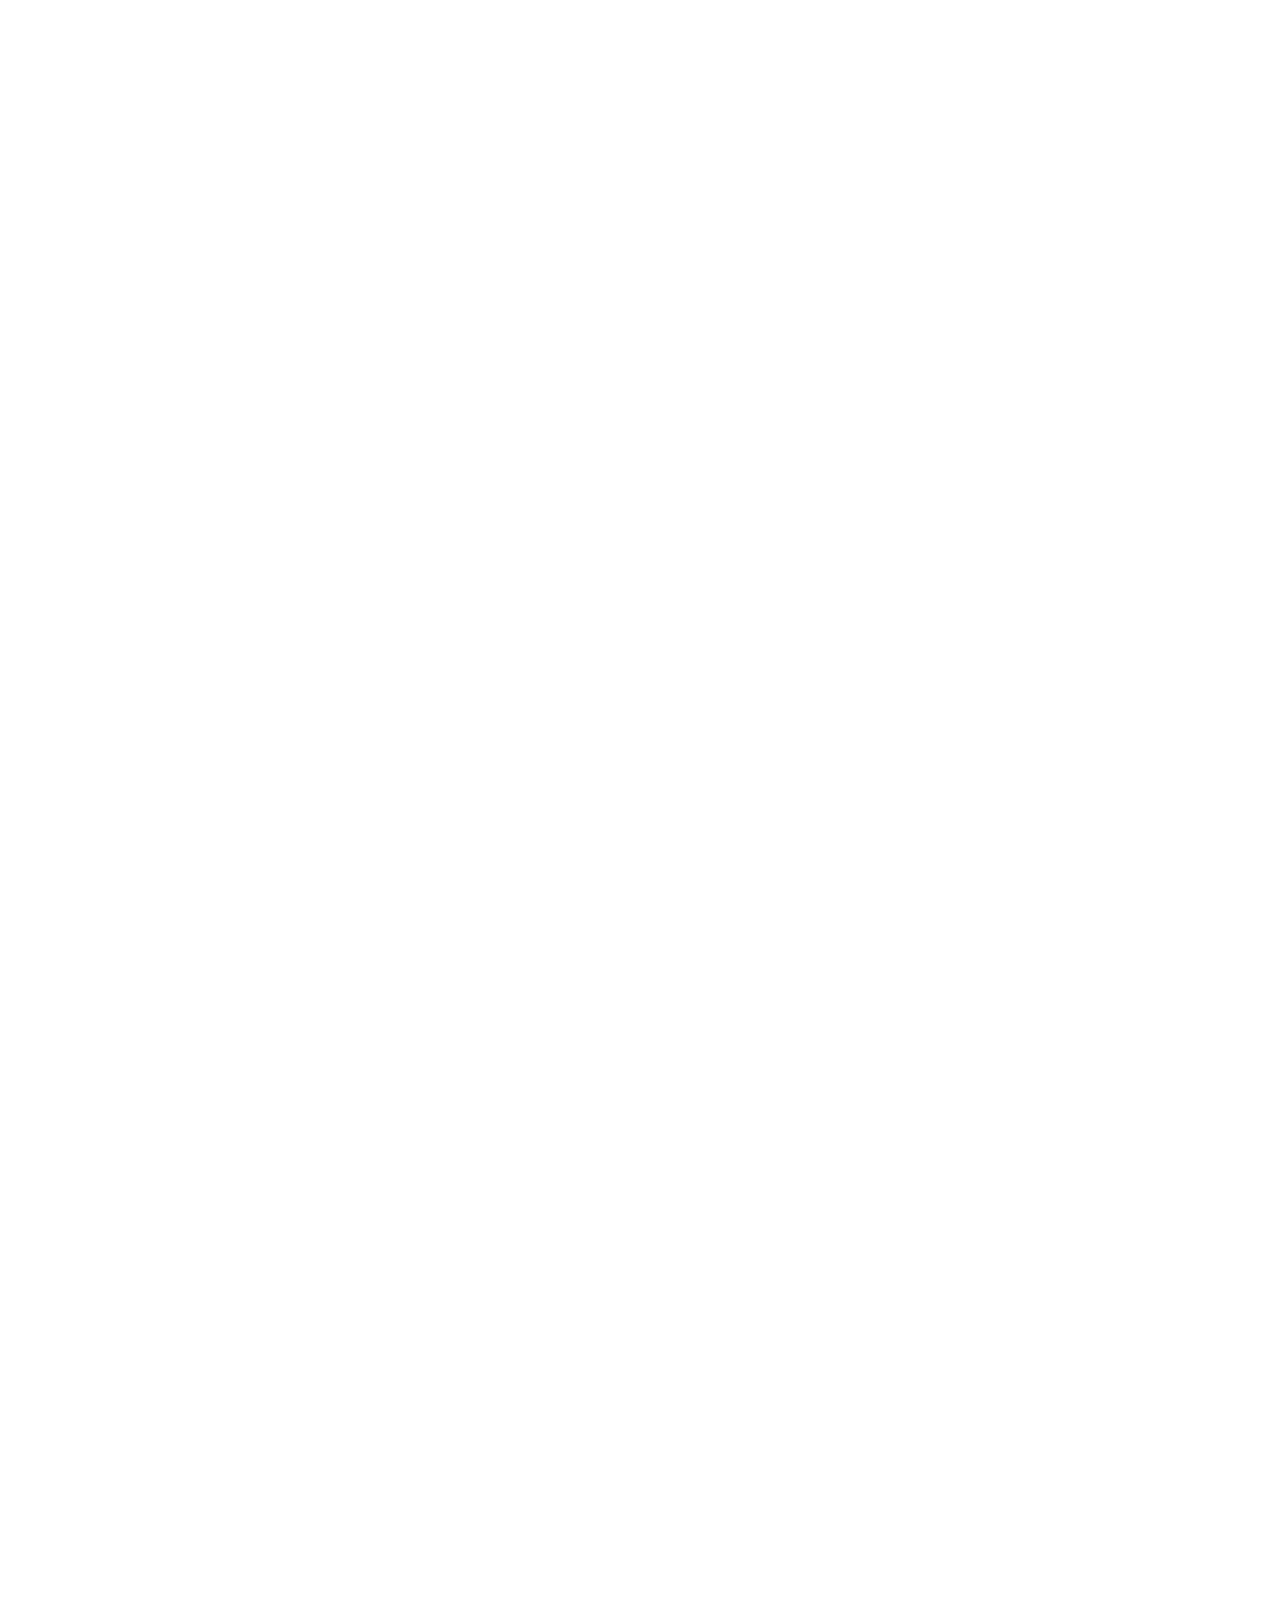
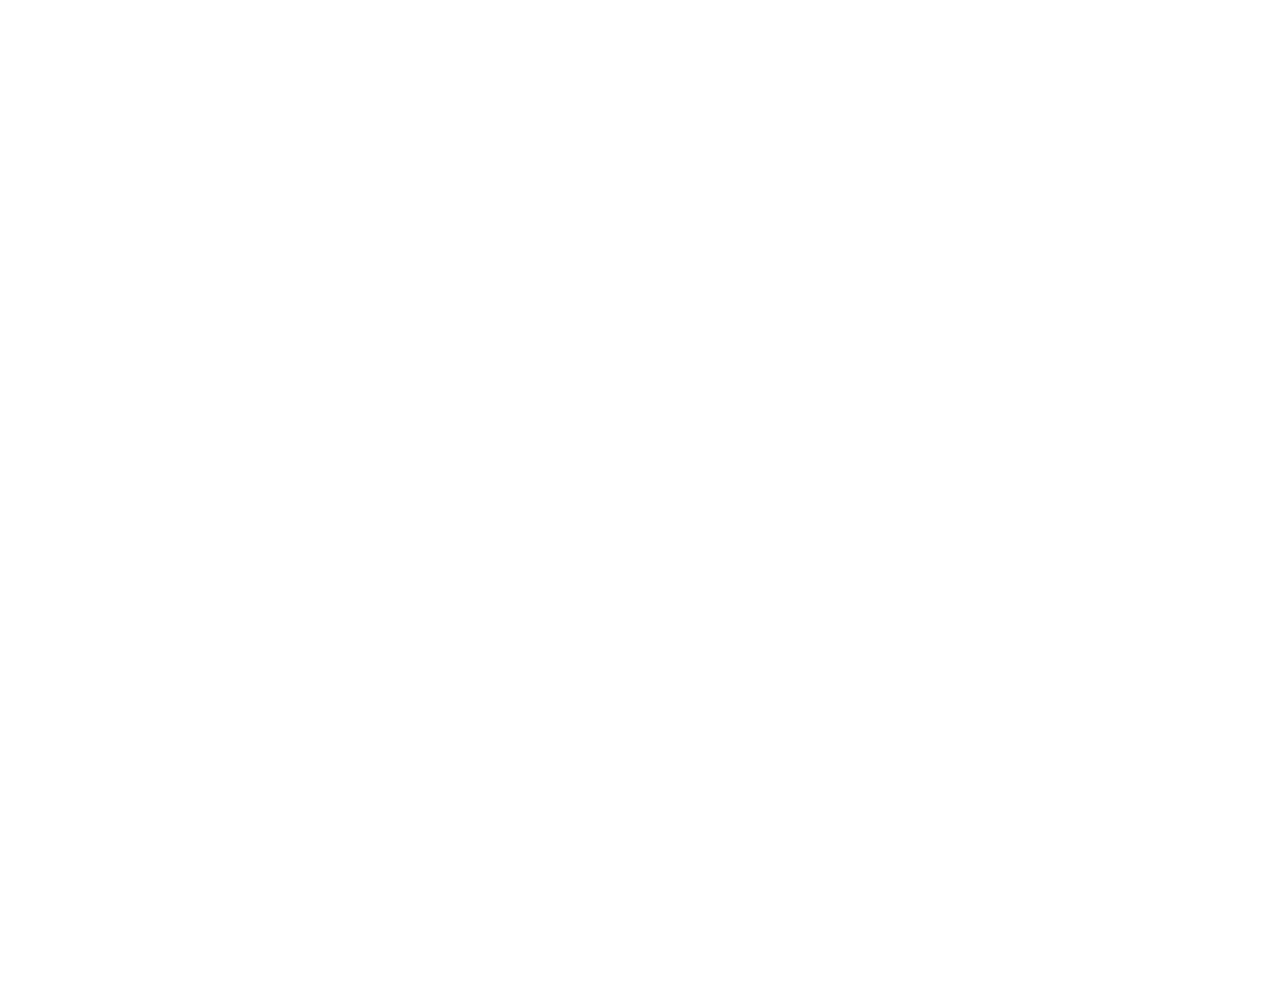
==== commit 4b11928c: "super peace" ====
--- a/friends.html
+++ b/friends.html
@@ -104,7 +104,7 @@
     </div>
 
     <div id="no-mobile">
-        <span>Your screen is super big 🥲</span>
+        <span>Your screen is ✌️super✌️ big 🥲</span>
     </div>
 
     <script src="https://kit.fontawesome.com/6478f529f2.js"
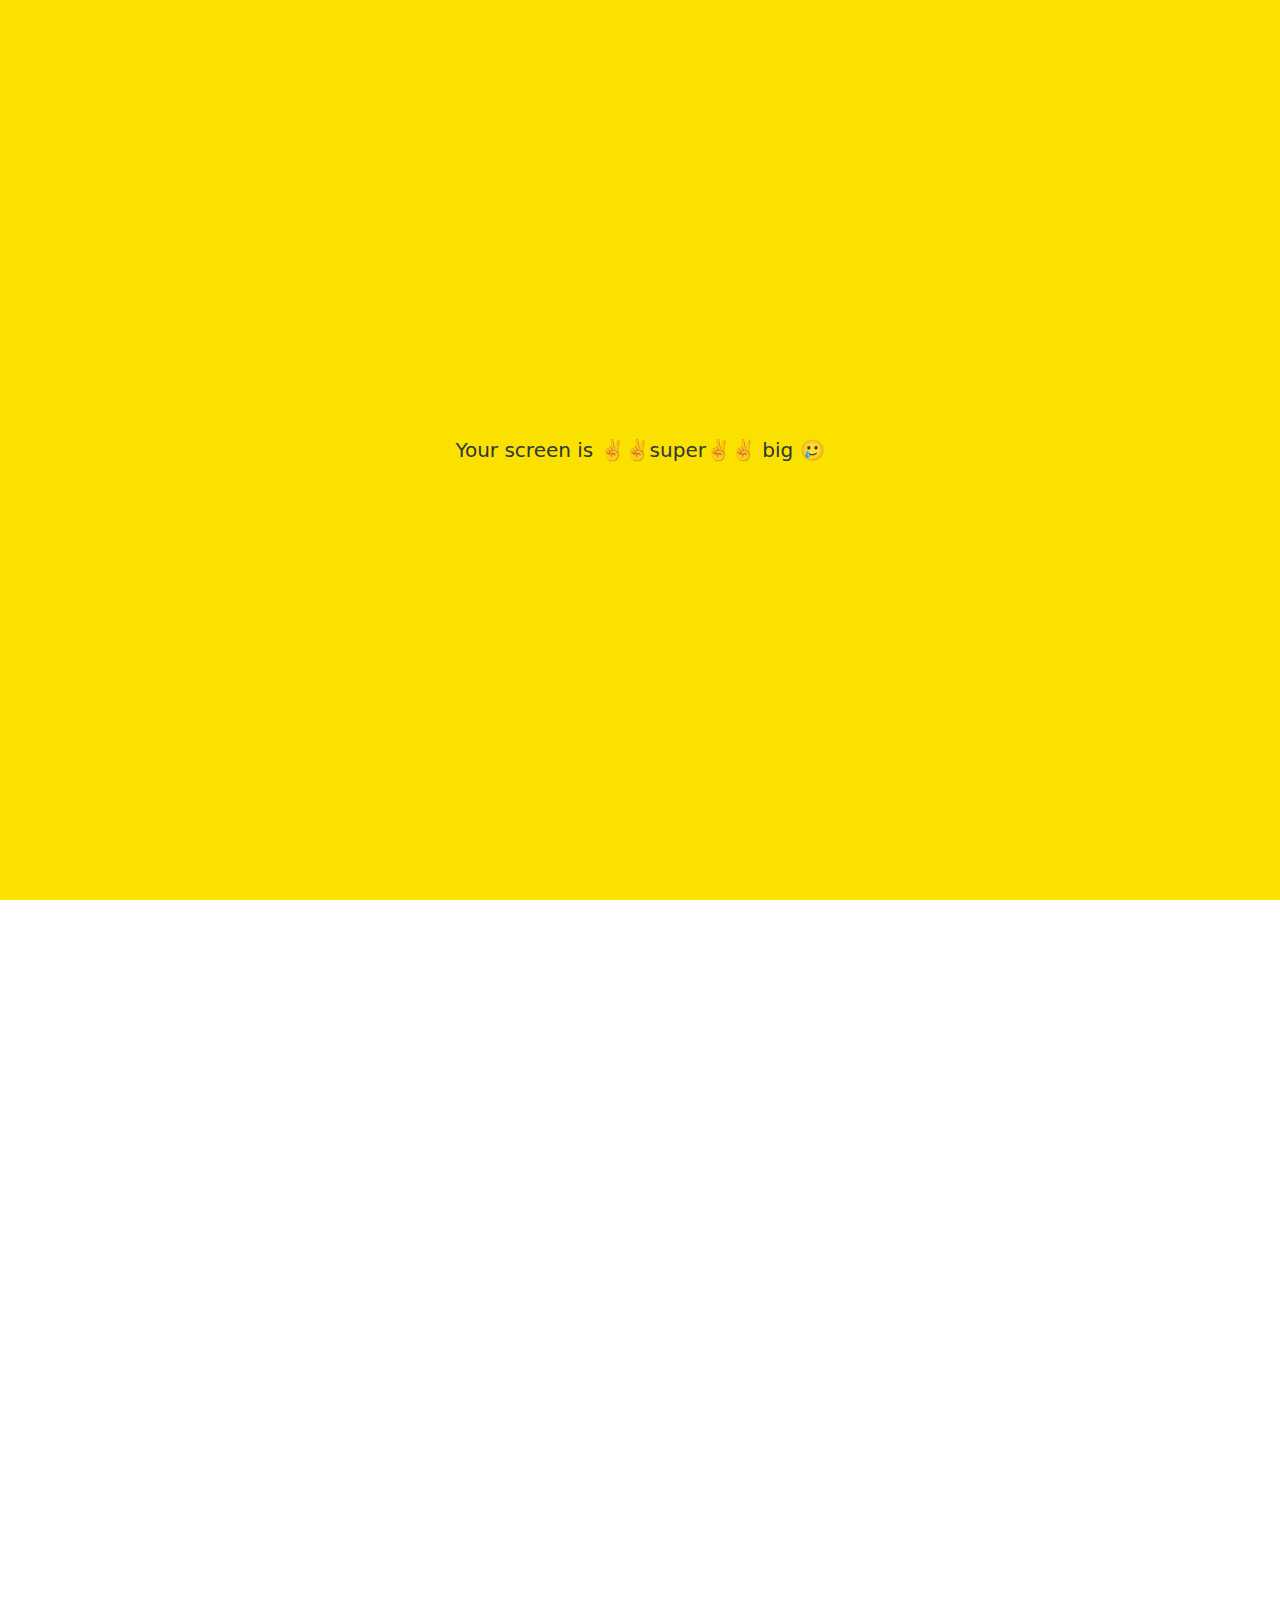
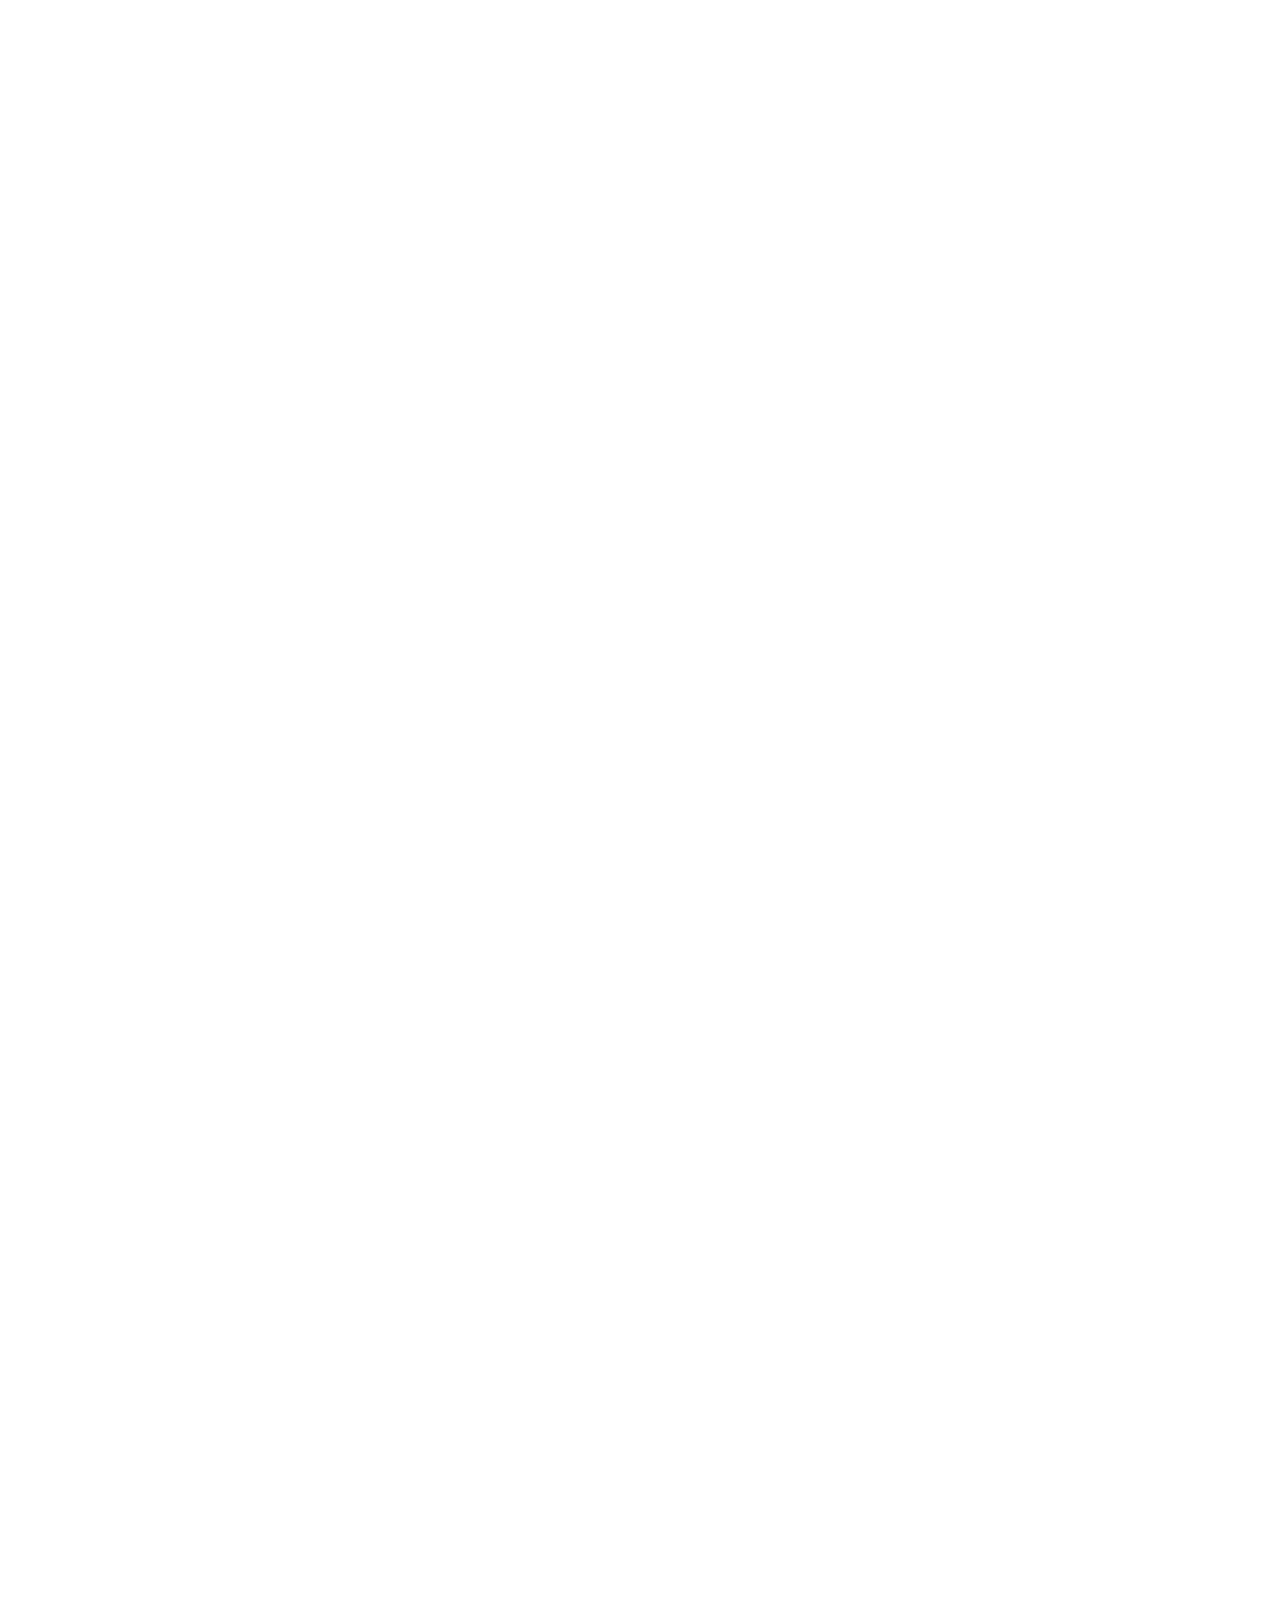
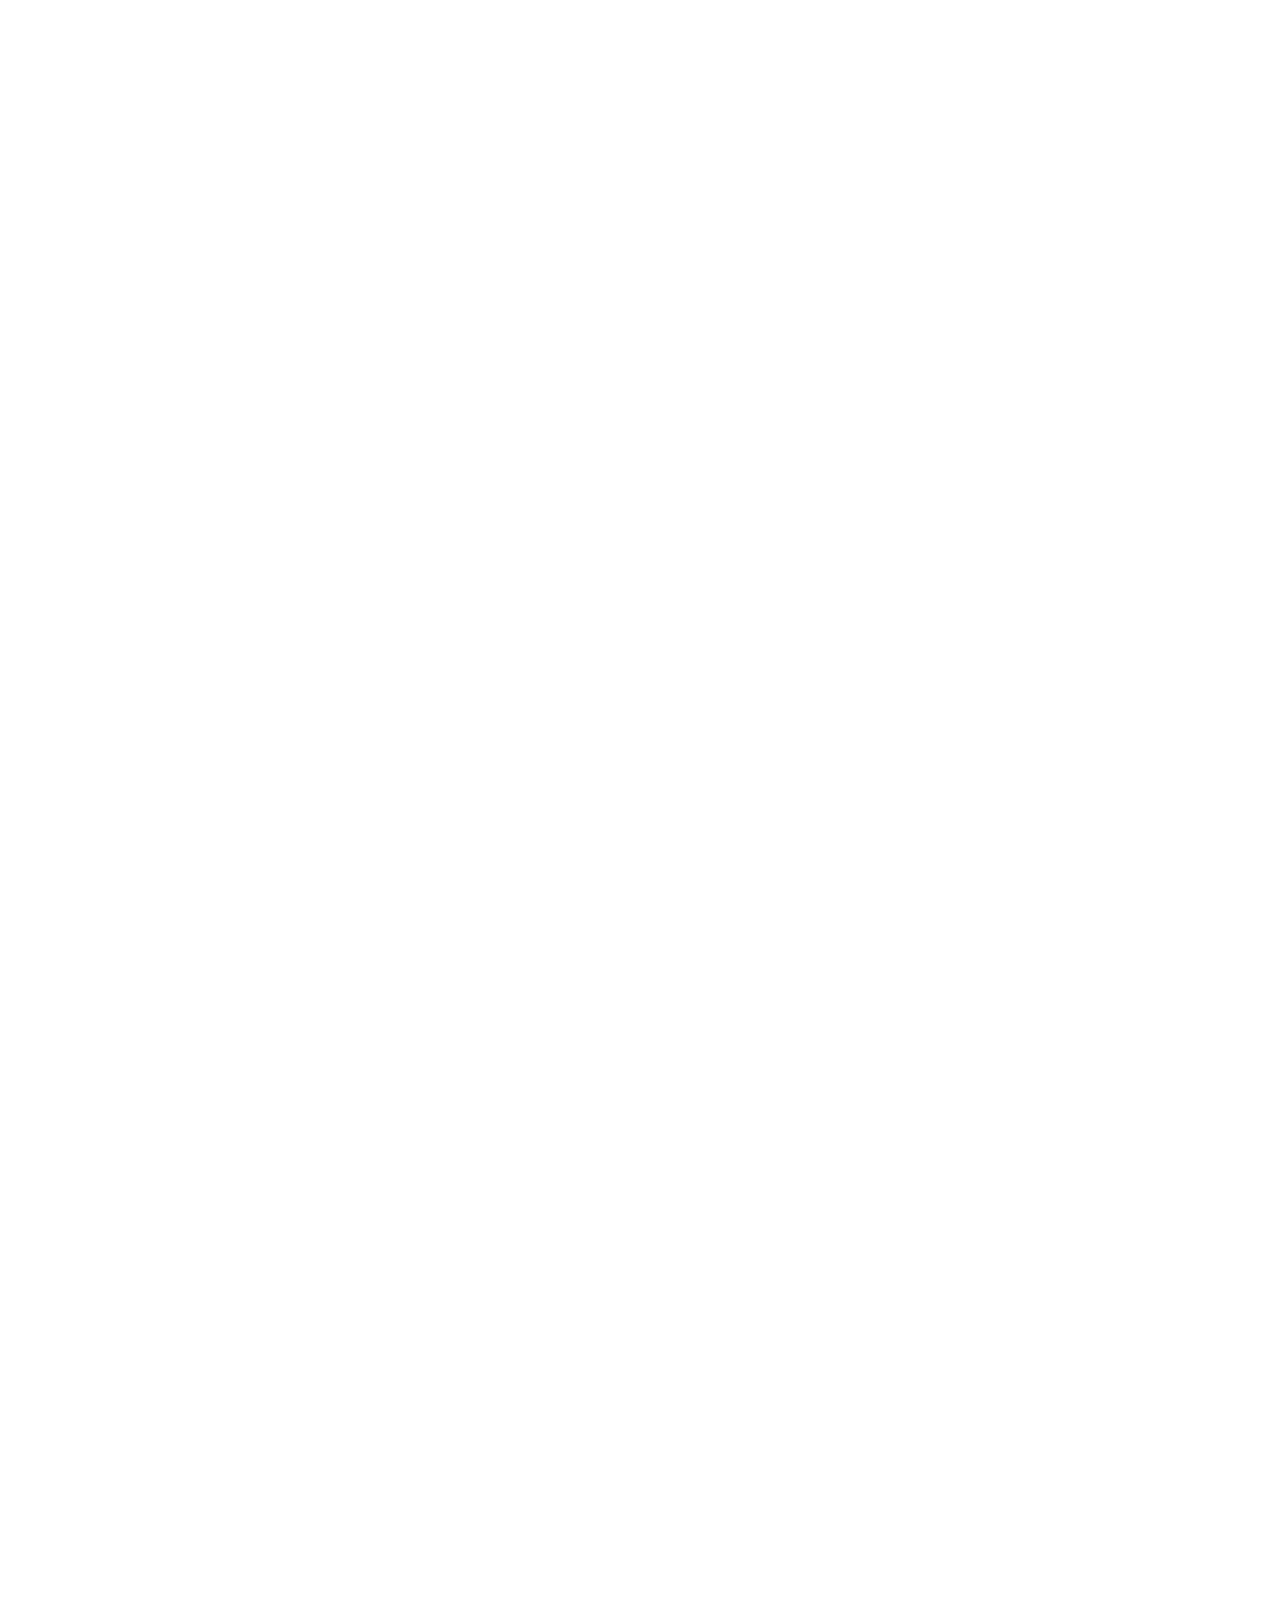
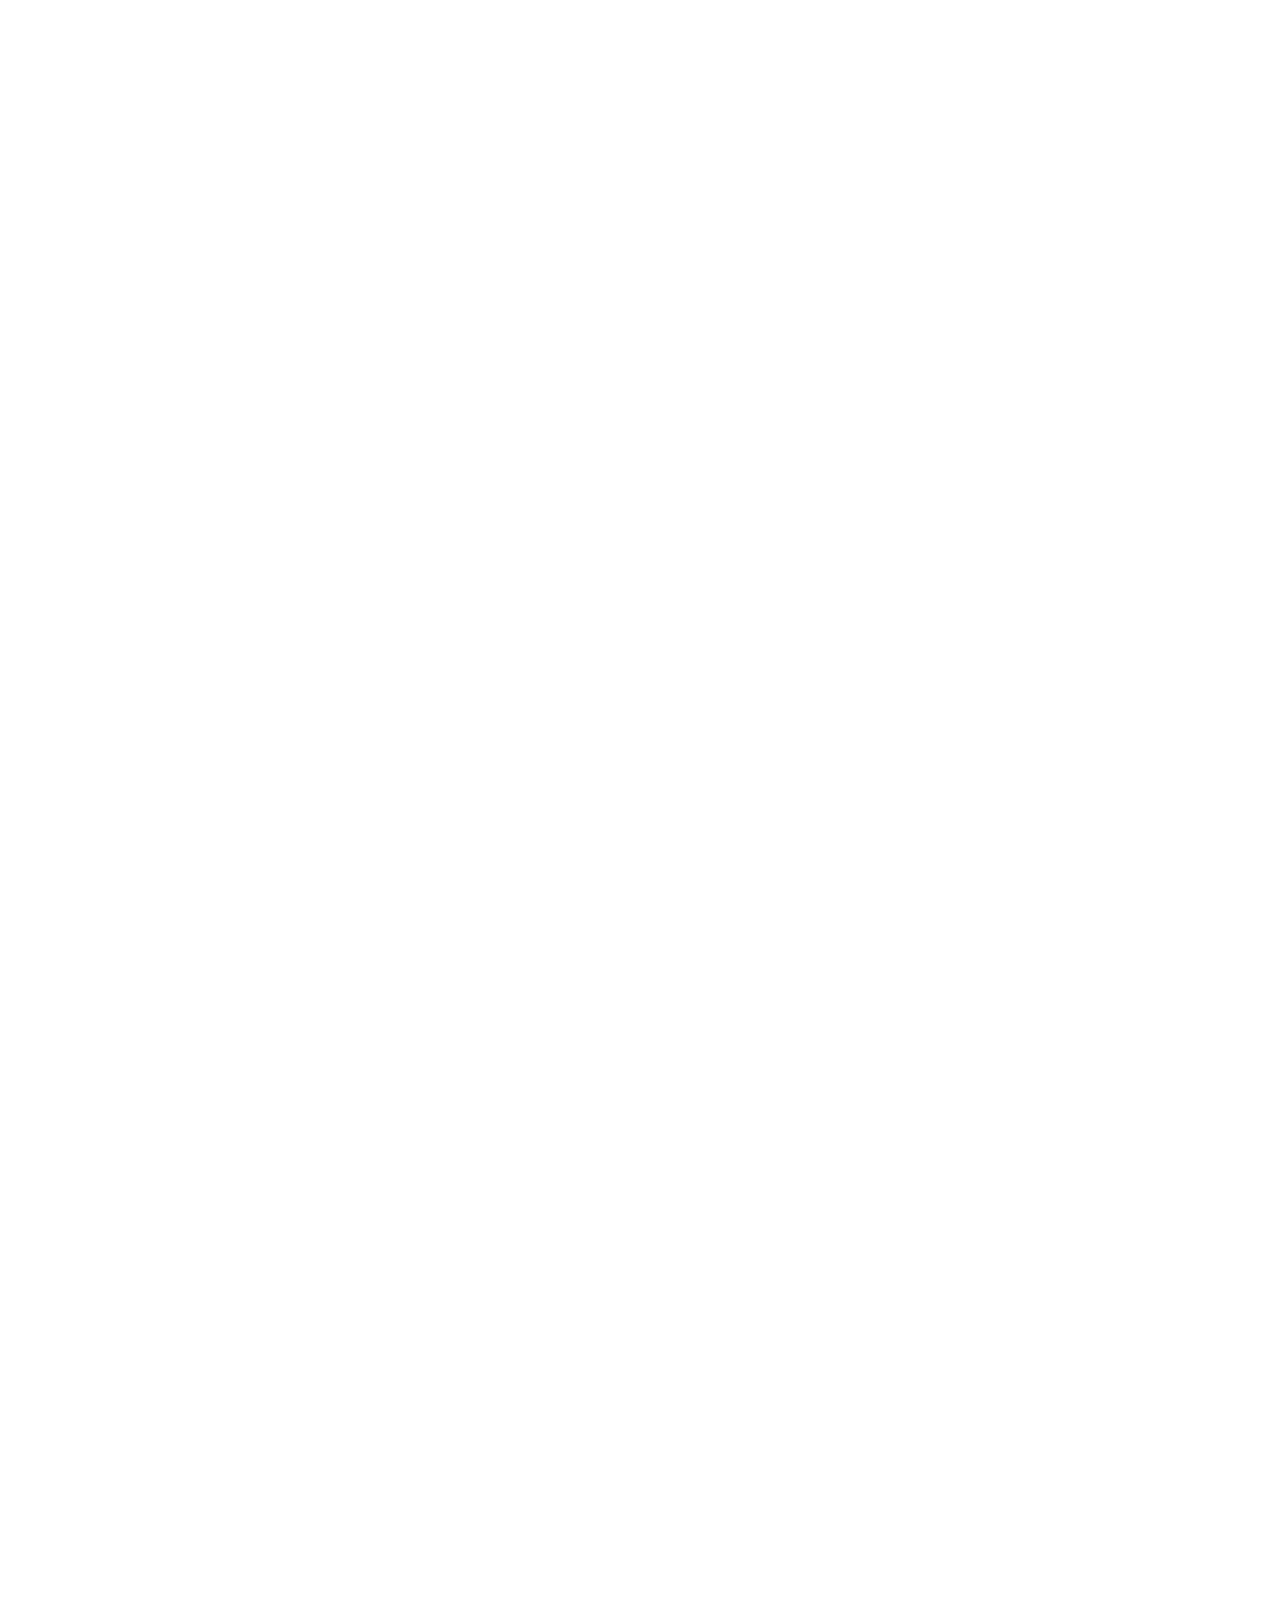
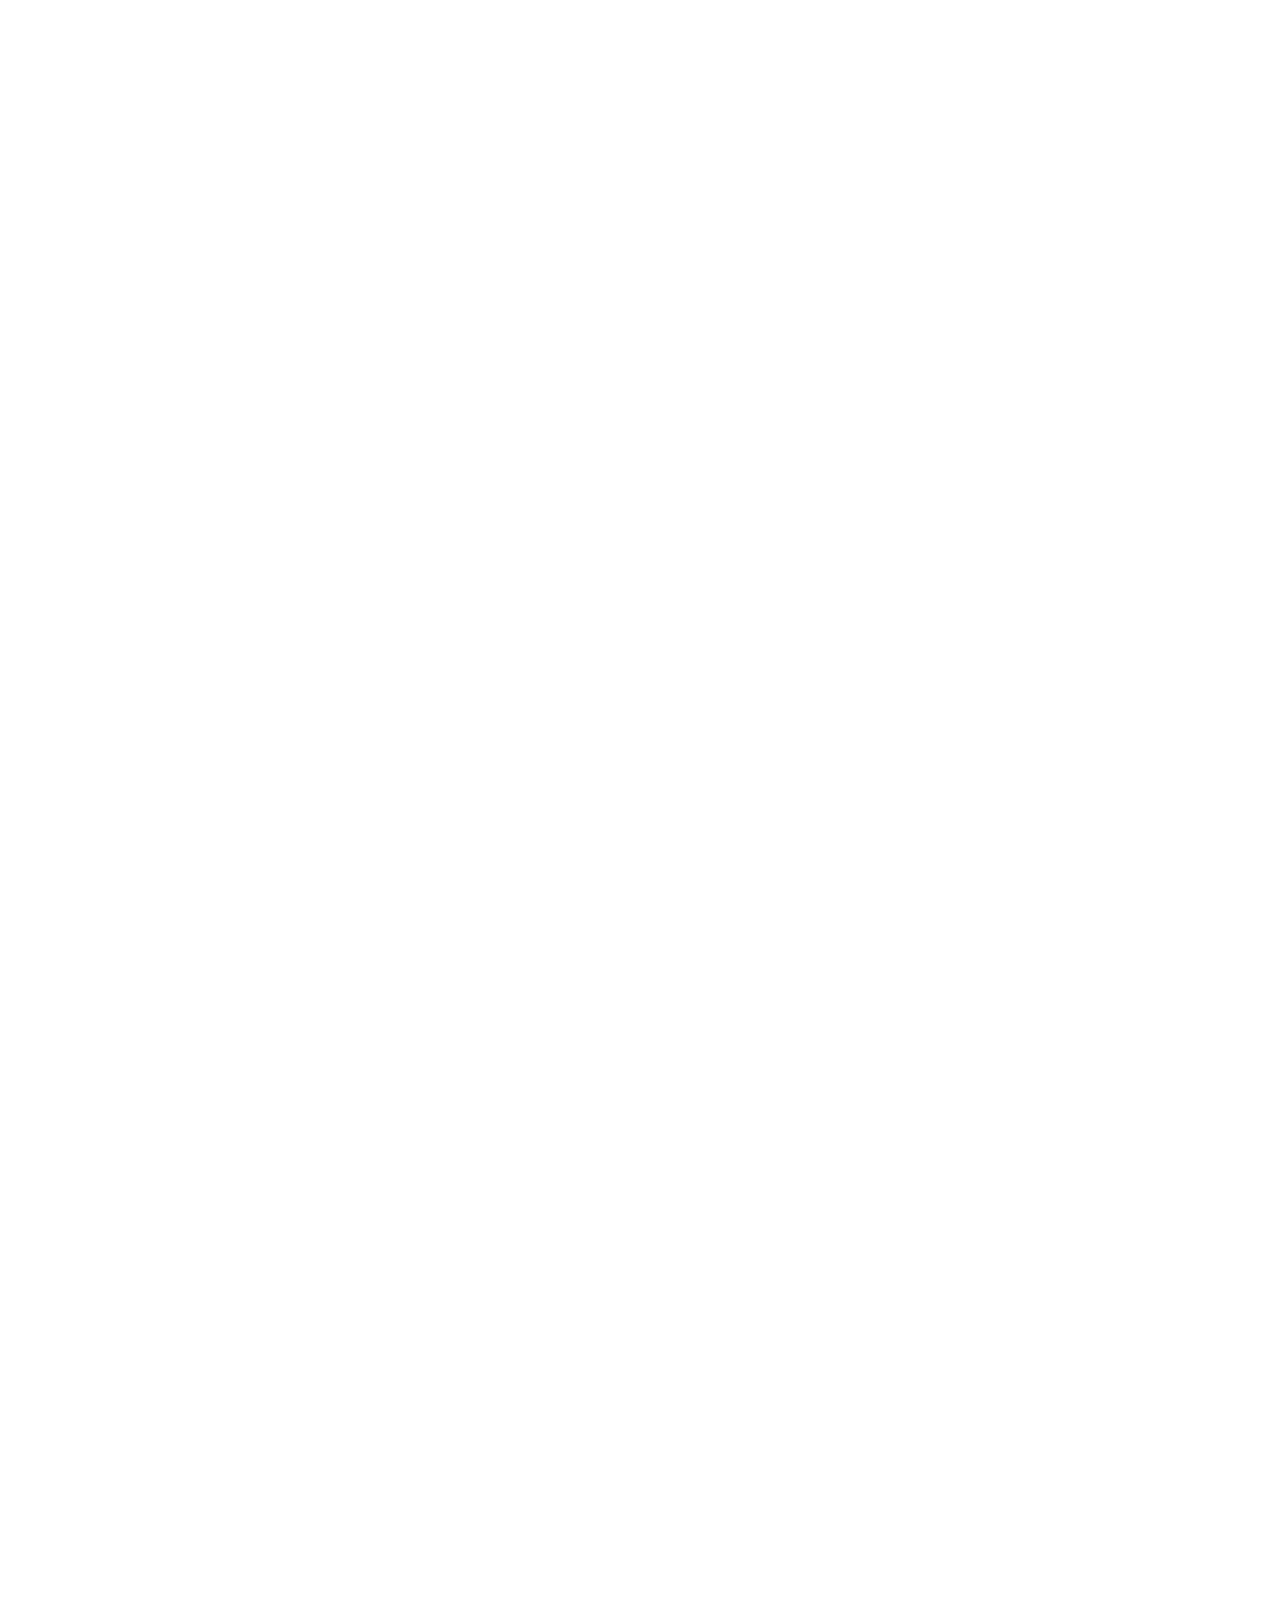
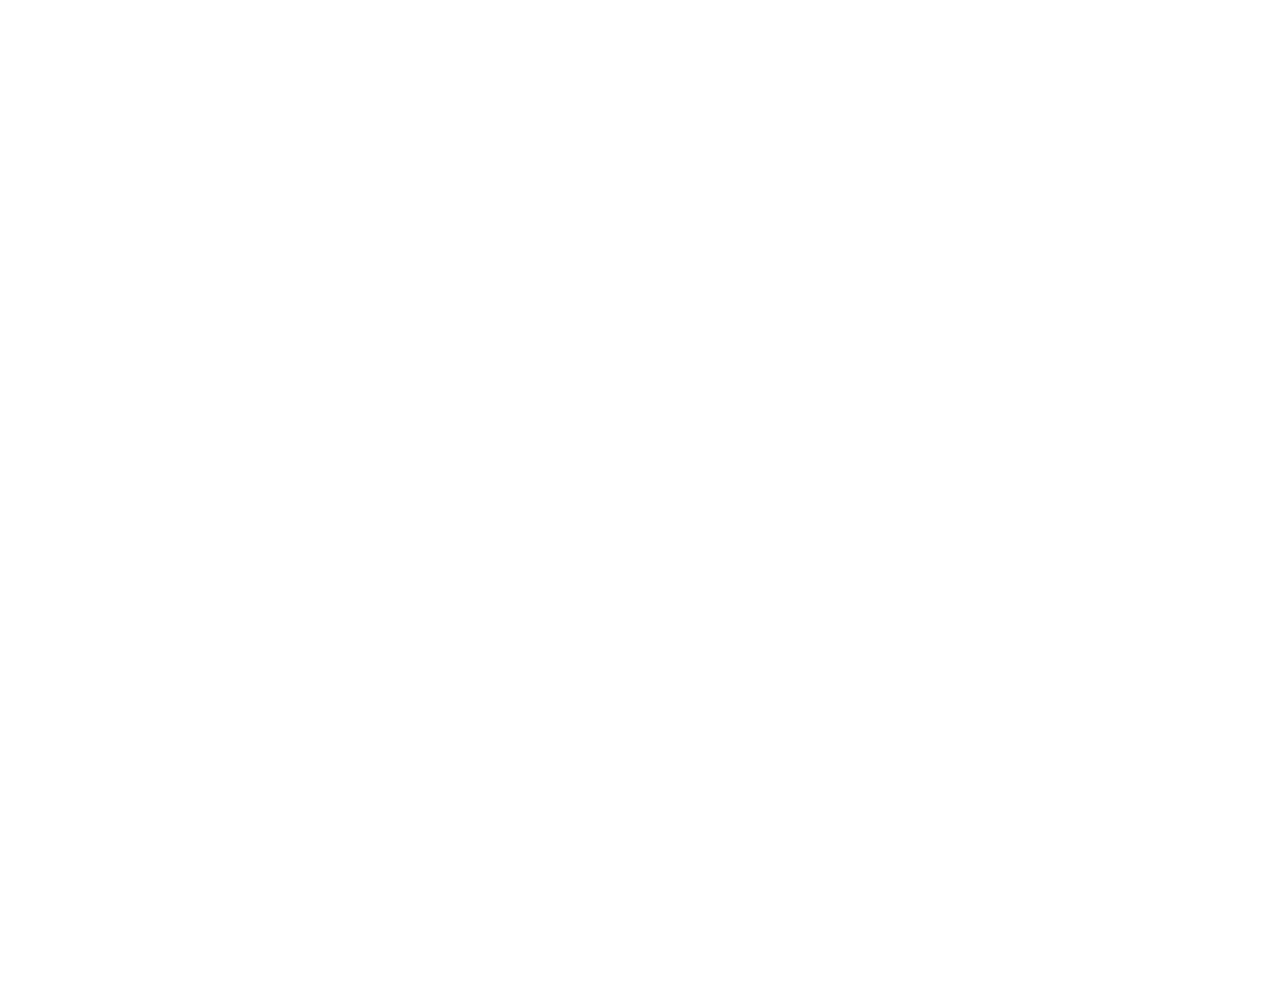
==== commit bf932eef: "super peace2" ====
--- a/friends.html
+++ b/friends.html
@@ -104,7 +104,7 @@
     </div>
 
     <div id="no-mobile">
-        <span>Your screen is ✌️super✌️ big 🥲</span>
+        <span>Your screen is ✌️✌️super✌️✌️ big 🥲</span>
     </div>
 
     <script src="https://kit.fontawesome.com/6478f529f2.js"
